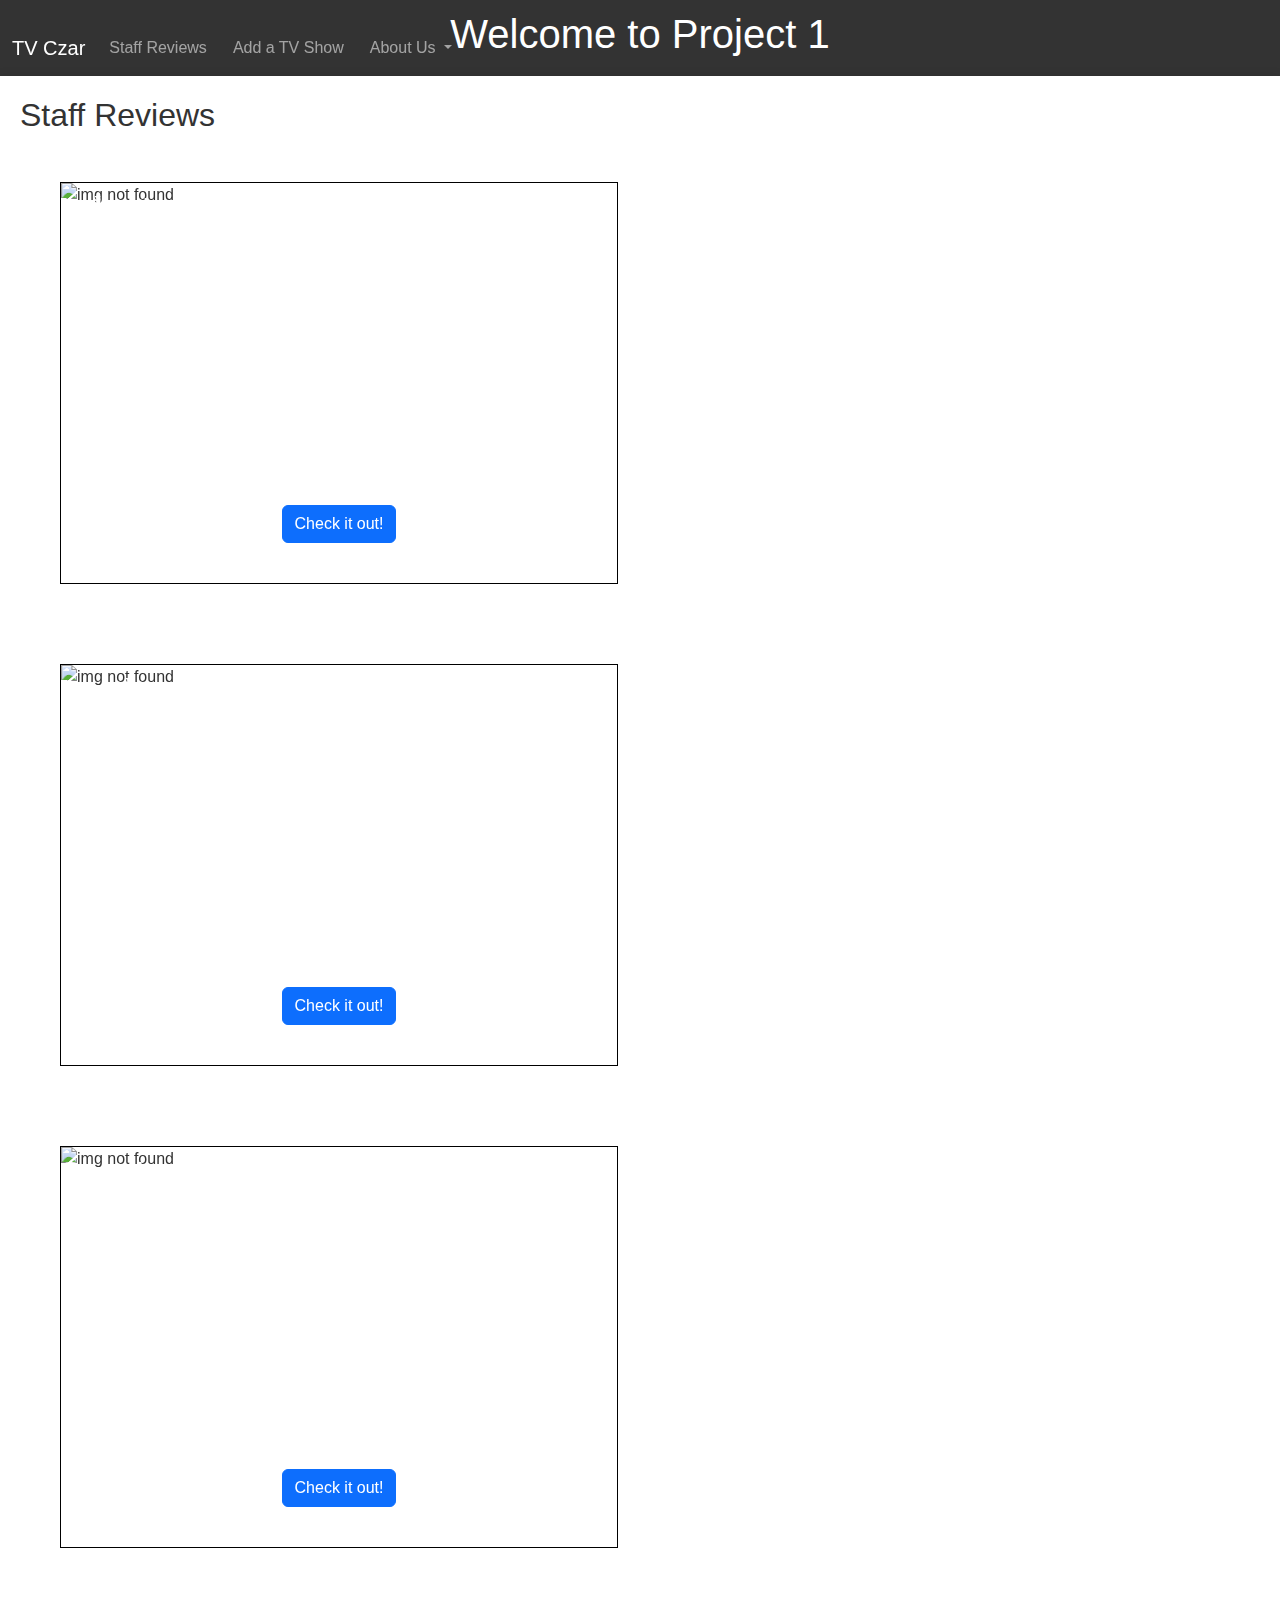
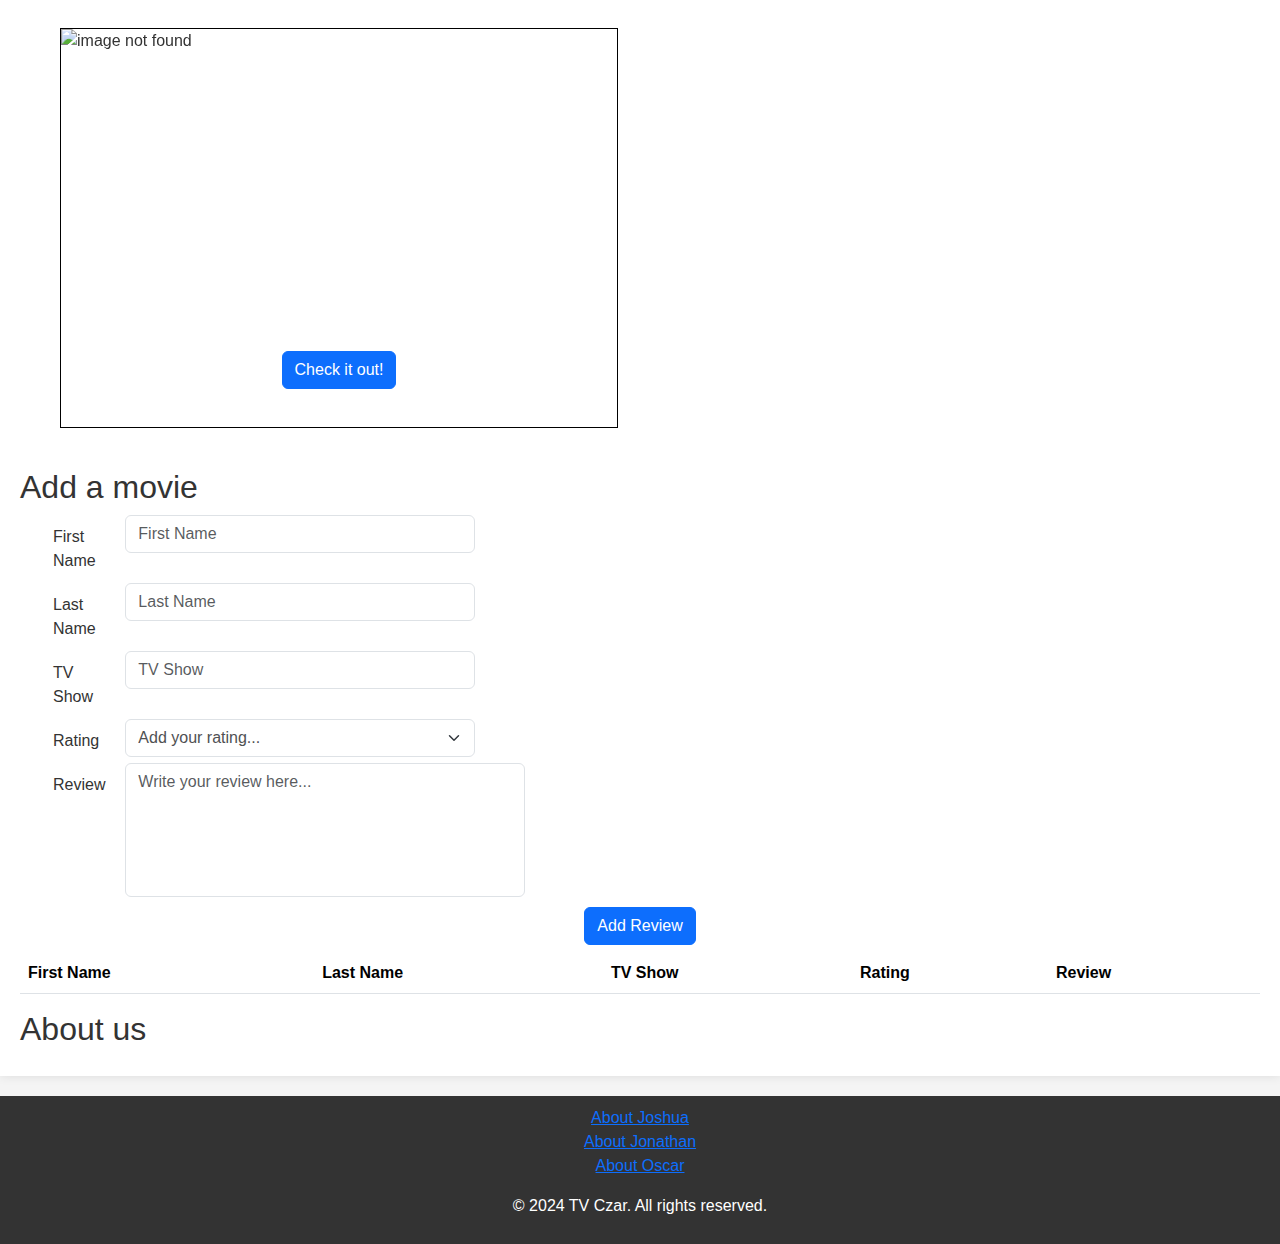
==== index.html @ 4bc66d04 "removing unneeded code from html" ====
<!DOCTYPE html>
<html lang="en">
<head>
    <meta charset="UTF-8">
    <meta name="viewport" content="width=device-width, initial-scale=1">
    <link rel="stylesheet" href="https://cdn.jsdelivr.net/npm/bootstrap@5.3.3/dist/css/bootstrap.min.css">
    <link rel="stylesheet" href="./assets/style.css">
    <title>Project 1</title>
</head>
<body>
    <header>
        <h1>Welcome to Project 1 </h1>
        <nav class="navbar navbar-expand-lg navbar-dark fixed-top mask-custom shadow-0">
            <div class="container-fluid">
              <a class="navbar-brand" href="#">TV Czar</a>
              <button class="navbar-toggler" type="button" data-bs-toggle="collapse" data-bs-target="#navbarNav" aria-controls="navbarNav" aria-expanded="false" aria-label="Toggle navigation">
                <span class="navbar-toggler-icon"></span>
              </button>
              <div class="collapse navbar-collapse" id="navbarNav">
                <ul class="navbar-nav">
                  <li class="nav-item">
                    <a class="nav-link" href="#">Staff Reviews</a>
                  </li>
                  <li class="nav-item">
                        <a class="nav-link" href="#">Add a TV Show</a>
                    </li>
                    <li class="nav-item dropdown">
                        <a class="nav-link dropdown-toggle" href="#" role="button" data-bs-toggle="dropdown" aria-expanded="false">
                          About Us
                        </a>
                        <ul class="dropdown-menu">
                          <li><a class="dropdown-item" href="./aboutjosh.html">About Joshua</a></li>
                          <li><a class="dropdown-item" href="./aboutjonathan.html">About Jonathan</a></li>
                          <li><a class="dropdown-item" href="./aboutoscar.html">About Oscar</a></li>
                        </ul>
                      </li>
                </ul>
              </div>
            </div>
          </nav>    
    </header>
    <main>
        
        <section id="staff-review" class="container-outer">
          <h2>Staff Reviews</h2>
          <div id="josh-container" class="carousel slide container-inner">
            <div class="carousel-indicators">
              <button type="button" data-bs-target="#josh-container" data-bs-slide-to="0" class="active" aria-current="true" aria-label="Slide 1"></button>
              <button type="button" data-bs-target="#josh-container" data-bs-slide-to="1" aria-label="Slide 2"></button>
              <button type="button" data-bs-target="#josh-container" data-bs-slide-to="2" aria-label="Slide 3"></button>
              <button type="button" data-bs-target="#josh-container" data-bs-slide-to="3" aria-label="Slide 4"></button>
              <button type="button" data-bs-target="#josh-container" data-bs-slide-to="4" aria-label="Slide 5"></button>
            </div>
            <div class="carousel-inner">
              <div class="carousel-item active c-item">
                <img src="https://static.hbo.com/content/dam/hbodata/series/the-wire/ka/the-wire-ka-1920.jpg" class="d-block w-100 c-img" alt="img not found">
                <div class="carousel-caption top-0 mt-4 d-none d-md-block">
                  <h2 class="position-absolute top-0 start-0 translate-middle dark-pic-font">Joshua's picks</h2>
                </div>
                <div class="carousel-caption d-none d-md-block">
                  <h3 class="text-capitalize dark-pic-font">The Wire</h3>
                  <button id="the-wire-button" class="btn btn-primary">Check it out!</button>
                </div>
              </div>
              <div class="carousel-item c-item">
                <img src="https://deadline.com/wp-content/uploads/2021/12/Snowfall-Season-5.jpg?w=1000" class="d-block w-100 c-img" alt="img not found">
                <div class="carousel-caption top-0 mt-4 d-none d-md-block">
                  <h2 class="position-absolute top-0 start-0 translate-middle dark-pic-font">Joshua's Picks</h2>
                </div>
                <div class="carousel-caption d-none d-md-block">
                  <h3 class="text-capitalize dark-pic-font">Snowfall</h3>
                  <button id="snowfall-button" class="btn btn-primary">Check it out!</button>
                </div>
              </div>
              <div class="carousel-item c-item">
                <img src="https://miro.medium.com/v2/resize:fit:1400/1*cdxI4RMdiCGTf5zPaTA6nQ.jpeg" class="d-block w-100 c-img" alt="img not found">
                <div class="carousel-caption top-0 mt-4 d-none d-md-block">
                  <h2 class="position-absolute top-0 start-0 translate-middle dark-pic-font">Joshua's picks</h2>
                </div>
                <div class="carousel-caption d-none d-md-block">
                  <h3 class="text-capitalize dark-pic-font">The Sopranos</h3>
                  <button id="the-sopranos-button" class="btn btn-primary">Check it out!</button>
                </div>
              </div>
              <div class="carousel-item c-item">
                <img src="https://media1.popsugar-assets.com/files/thumbor/mvM2mbLQC6VoPCYce3GH3EppA-8=/fit-in/792x527/top/filters:format_auto():upscale()/2015/05/20/867/n/1922283/79c9b480_edit_img_cover_file_16548855_1432138964_V_featured.jpg" class="d-block w-100 c-img" alt="img not found">
                <div class="carousel-caption top-0 mt-4 d-none d-md-block">
                  <h2 class="position-absolute top-0 start-0 translate-middle dark-pic-font">Joshua's picks</h2>
                </div>
                <div class="carousel-caption d-none d-md-block">
                  <h3 class="text-capitalize dark-pic-font">Vikings</h3>
                  <button id="vikings-button" class="btn btn-primary">Check it out!</button>
                </div>
              </div>
              <div class="carousel-item c-item">
                <img src="https://i.pinimg.com/736x/e0/9e/d1/e09ed16d64dc7ef3206ce1ebc03a1d48.jpg" class="d-block w-100 c-img" alt="img not found">
                <div class="carousel-caption top-0 mt-4 d-none d-md-block">
                  <h2 class="position-absolute top-0 start-0 translate-middle light-pic-font">Joshua's picks</h2>
                </div>
                <div class="carousel-caption d-none d-md-block">
                  <h3 class="text-capitalize light-pic-font">Lioness</h3>
                  <button id="lioness-button" class="btn btn-primary">Check it out!</button>
                </div>
              </div>
            </div>
            <button class="carousel-control-prev" type="button" data-bs-target="#josh-container" data-bs-slide="prev">
              <span class="carousel-control-prev-icon" aria-hidden="true"></span>
              <span class="visually-hidden">Previous</span>
            </button>
            <button class="carousel-control-next" type="button" data-bs-target="#josh-container" data-bs-slide="next">
              <span class="carousel-control-next-icon" aria-hidden="true"></span>
              <span class="visually-hidden">Next</span>
            </button>
          </div>

          <div id="jonathan-container" class="carousel slide container-inner">
            <div class="carousel-indicators">
              <button type="button" data-bs-target="#jonathan-container" data-bs-slide-to="0" class="active" aria-current="true" aria-label="Slide 1"></button>
              <button type="button" data-bs-target="#jonathan-container" data-bs-slide-to="1" aria-label="Slide 2"></button>
              <button type="button" data-bs-target="#jonathan-container" data-bs-slide-to="2" aria-label="Slide 3"></button>
              <button type="button" data-bs-target="#jonathan-container" data-bs-slide-to="3" aria-label="Slide 4"></button>
              <button type="button" data-bs-target="#jonathan-container" data-bs-slide-to="4" aria-label="Slide 5"></button>
            </div>
            <div class="carousel-inner">
              <div class="carousel-item active c-item">
                <img src="https://images.bauerhosting.com/empire/2023/04/silo.jpg?ar=16%3A9&fit=crop&crop=top&auto=format&w=undefined&q=80" class="d-block w-100 c-img" alt="img not found">
                <div class="carousel-caption top-0 mt-4 d-none d-md-block">
                  <h2 class="position-absolute top-0 ms-3 translate-middle dark-pic-font">Jonathan's picks</h2>
                </div>
                <div class="carousel-caption d-none d-md-block">
                  <h3 class="text-capitalize dark-pic-font">Silo</h3>
                  <button id="silo-button" class="btn btn-primary">Check it out!</button>
                </div>
              </div>
              <div class="carousel-item c-item">
                <img src="https://static.hbo.com/game-of-thrones-1-1920x1080.jpg" class="d-block w-100 c-img" alt="img not found">
                <div class="carousel-caption top-0 mt-4 d-none d-md-block">
                  <h2 class="position-absolute top-0 ms-3 translate-middle dark-pic-font">Jonathan's picks</h2>
                </div>
                <div class="carousel-caption d-none d-md-block">
                  <h3 class="text-capitalize dark-pic-font">Game of Thrones</h3>
                  <button id="game-of-thrones-button" class="btn btn-primary">Check it out!</button>
                </div>
              </div>
              <div class="carousel-item c-item">
                <img src="https://images.cdn.prd.api.discomax.com/2023/02/09/c5fe4cd5-1e56-39b7-a655-9c564e0f5b4b.jpeg?f=jpg&q=75&w=1280" class="d-block w-100 c-img" alt="img not found">
                <div class="carousel-caption top-0 mt-4 d-none d-md-block">
                  <h2 class="position-absolute top-0 ms-3 translate-middle dark-pic-font">Jonathan's picks</h2>
                </div>
                <div class="carousel-caption d-none d-md-block">
                  <h3 class="text-capitalize dark-pic-font">Entourage</h3>
                  <button id="entourage-button" class="btn btn-primary">Check it out!</button>
                </div>
              </div>
              <div class="carousel-item c-item">
                <img src="https://compote.slate.com/images/b0e9d3a0-5d8a-4dc8-9923-27776eb51d03.jpeg?crop=1560%2C1040%2Cx0%2Cy0" class="d-block w-100 c-img" alt="img not found">
                <div class="carousel-caption top-0 mt-4 d-none d-md-block">
                  <h2 class="position-absolute top-0 ms-3 translate-middle dark-pic-font">Jonathan's picks</h2>
                </div>
                <div class="carousel-caption d-none d-md-block">
                  <h3 class="text-capitalize dark-pic-font">The Penguin</h3>
                  <button id="the-penguin-button" class="btn btn-primary">Check it out!</button>
                </div>
              </div>
              <div class="carousel-item c-item">
                <img src="https://occ-0-8407-1722.1.nflxso.net/dnm/api/v6/E8vDc_W8CLv7-yMQu8KMEC7Rrr8/AAAABfxEL5qVk32OG9jq8do2OxROZw7Vx0g7F4PAXTpqtT_FAHr4HL23sZ59C0jTFaUMeNY-8D_iHZux6tz6QROJXG1R-gyxobkekTfZ.jpg?r=259" class="d-block w-100 c-img" alt="img not found">
                <div class="carousel-caption top-0 mt-4 d-none d-md-block">
                  <h2 class="position-absolute top-0 ms-3 translate-middle dark-pic-font">Jonathan's picks</h2>
                </div>
                <div class="carousel-caption d-none d-md-block">
                  <h3 class="text-capitalize dark-pic-font">Chef's Table</h3>
                  <button id="chef-table-button" class="btn btn-primary">Check it out!</button>
                </div>
              </div>
            </div>
            <button class="carousel-control-prev" type="button" data-bs-target="#jonathan-container" data-bs-slide="prev">
              <span class="carousel-control-prev-icon" aria-hidden="true"></span>
              <span class="visually-hidden">Previous</span>
            </button>
            <button class="carousel-control-next" type="button" data-bs-target="#jonathan-container" data-bs-slide="next">
              <span class="carousel-control-next-icon" aria-hidden="true"></span>
              <span class="visually-hidden">Next</span>
            </button>
          </div>

          <div id="oscar-container" class="carousel slide container-inner">
            <div class="carousel-indicators">
              <button type="button" data-bs-target="#oscar-container" data-bs-slide-to="0" class="active" aria-current="true" aria-label="Slide 1"></button>
              <button type="button" data-bs-target="#oscar-container" data-bs-slide-to="1" aria-label="Slide 2"></button>
              <button type="button" data-bs-target="#oscar-container" data-bs-slide-to="2" aria-label="Slide 3"></button>
              <button type="button" data-bs-target="#oscar-container" data-bs-slide-to="3" aria-label="Slide 4"></button>
              <button type="button" data-bs-target="#oscar-container" data-bs-slide-to="4" aria-label="Slide 5"></button>
            </div>
            <div class="carousel-inner">
              <div class="carousel-item active c-item">
                <img src="https://static1.srcdn.com/wordpress/wp-content/uploads/2023/03/the_poster_for_ted_lasso.jpg" class="d-block w-100 c-img" alt="img not found">
                <div class="carousel-caption top-0 mt-4 d-none d-md-block">
                  <h2 class="position-absolute top-0 start-0 translate-middle dark-pic-font">Oscar's picks</h2>
                </div>
                <div class="carousel-caption d-none d-md-block">
                  <h3 class="text-capitalize dark-pic-font">Ted Lasso</h3>
                  <button id="ted-lasso-button" class="btn btn-primary">Check it out!</button>
                </div>
              </div>
              <div class="carousel-item c-item">
                <img src="https://wallpapers.com/images/hd/breaking-bad-walter-and-jesse-80bjfb94bgadfr0p.jpg" class="d-block w-100 c-img" alt="img not found">
                <div class="carousel-caption top-0 mt-4 d-none d-md-block">
                  <h2 class="position-absolute top-0 start-0 translate-middle light-pic-font">Oscar's picks</h2>
                </div>
                <div class="carousel-caption d-none d-md-block">
                  <h3 class="text-capitalize light-pic-font">Breaking Bad</h3>
                  <button id="breaking-bad-button" class="btn btn-primary">Check it out!</button>
                </div>
              </div>
              <div class="carousel-item c-item">
                <img src="https://occ-0-8407-1722.1.nflxso.net/dnm/api/v6/6AYY37jfdO6hpXcMjf9Yu5cnmO0/AAAABXHrRD23-SCJ7YC30D2psLQqgEVLaxyPbl9ojlOrpPTJQNkfkvkStCvRJfMDEuRNVes4sqylWQ-tmGKVlWBWxOyI1SarTOgp8sYQ.jpg?r=a9c" class="d-block w-100 c-img" alt="img not found">
                <div class="carousel-caption top-0 mt-4 d-none d-md-block">
                  <h2 class="position-absolute top-0 start-0 translate-middle dark-pic-font">Oscar's picks</h2>
                </div>
                <div class="carousel-caption d-none d-md-block">
                  <h3 class="text-capitalize dark-pic-font">Better Call Saul</h3>
                  <button id="better-call-saul-button" class="btn btn-primary">Check it out!</button>
                </div>
              </div>
              <div class="carousel-item c-item">
                <img src="https://occ-0-8407-1723.1.nflxso.net/dnm/api/v6/6AYY37jfdO6hpXcMjf9Yu5cnmO0/AAAABXoMuByYctrM1_ze-IPO4lijunahIUD0gfciKx3IPExP9XyLDMAPx-Ms1hkCiFGaIPIFlQQFToX679KSr0n__mbaAz9d54pYi3mZ.jpg?r=cbd" class="d-block w-100 c-img" alt="img not found">
                <div class="carousel-caption top-0 mt-4 d-none d-md-block">
                  <h2 class="position-absolute top-0 start-0 translate-middle light-pic-font">Oscar's picks</h2>
                </div>
                <div class="carousel-caption d-none d-md-block">
                  <h3 class="text-capitalize dark-pic-font">Crash Landing on You</h3>
                  <button id="crash-landing-on-you-button" class="btn btn-primary">Check it out!</button>
                </div>
              </div>
              <div class="carousel-item c-item">
                <img src="https://static01.nyt.com/images/2022/02/18/arts/17severance/17severance-videoSixteenByNineJumbo1600.jpg" class="d-block w-100 c-img" alt="img not found">
                <div class="carousel-caption top-0 mt-4 d-none d-md-block">
                  <h2 class="position-absolute top-0 start-0 translate-middle light-pic-font">Oscar's picks</h2>
                </div>
                <div class="carousel-caption d-none d-md-block">
                  <h3 class="text-capitalize light-pic-font">Severance</h3>
                  <button id="severance-button" class="btn btn-primary">Check it out!</button>
                </div>
              </div>
            </div>
            <button class="carousel-control-prev" type="button" data-bs-target="#oscar-container" data-bs-slide="prev">
              <span class="carousel-control-prev-icon" aria-hidden="true"></span>
              <span class="visually-hidden">Previous</span>           
            </button>
            <button class="carousel-control-next" type="button" data-bs-target="#oscar-container" data-bs-slide="next">
              <span class="carousel-control-next-icon" aria-hidden="true"></span>
              <span class="visually-hidden">Next</span>
            </button>
          </div>
          <div id="imdb-container" class="carousel slide">
            <div class="carousel-inner">
              <div class="carousel-item active c-item">
                <img id="imdb-image" src="" class="d-block w-100 c-img" alt="image not found">
                <div class="carousel-caption top-0 mt-2 d-none d-md-block">
                  <h2 class="position-absolute start-0 translate-middle">IMDB Top 15</h2>
                </div>
                <div class="carousel-caption d-none d-md-block">
                  <button id="imdb-button" class="btn btn-primary">Check it out!</button>
                </div>
              </div>
            </div>
          </div>
        </section>
        <section id="add-movie">
            <h2>Add a movie</h2>
            <form id="form">
                <div class="form-group row">
                    <label for="first-name" class="col-sm-1 col-form-label">First Name</label>
                    <div class="col-sm-10">
                        <input type="text" style="width: 350px;" class="form-control" id="firstname" placeholder="First Name">
                    </div>
                </div>
            
                <div class="form-group row">
                    <label for="last-name" class="col-sm-1 col-form-label">Last Name</label>
                    <div class="col-sm-10">
                        <input type="text" style="width: 350px;"class="form-control" id="lastname" placeholder="Last Name">
                    </div>
                </div>
            
                <div class="form-group row">
                    <label for="TV-show" class="col-sm-1 col-form-label">TV Show</label>
                    <div class="col-sm-10">
                        <input type="text" style="width: 350px;" class="form-control" id="tvshow" placeholder="TV Show">
                    </div>
                </div>
            
                <div class="form-group row">
                    <label for="rating" class="col-sm-1 col-form-label">Rating</label>
                    <div class="col-sm-10">
                        <select id="rating" style="width: 350px;" class="form-select form-select form-control">
                            <option selected>Add your rating...</option>
                            <option value="1">⭐️</option>
                            <option value="2">⭐️⭐️</option>
                            <option value="3">⭐️⭐️⭐️</option>
                            <option value="4">⭐️⭐️⭐️⭐️</option>
                            <option value="5">⭐️⭐️⭐️⭐️⭐️</option>
                        </select>
                    </div>
                </div>
                <div class="form-group row">
                    <label for="review" class="col-sm-1 col-form-label">Review</label>
                    <div class="col-sm-10">
                        <textarea class="form-control" style="width: 400px;" id="review" rows="5" placeholder="Write your review here..."></textarea>
                    </div>
                </div>
                <div class="mb-2">
                  <button type="submit" class="btn btn-primary" data-bs-target="#exampleModal">Add Review</button>
                </div>
            </form>
          </section>
          <section>
            <table class="table table-striped">
              <thead>
                <tr>
                  <th scope="col">First Name</th>
                  <th scope="col">Last Name</th>
                  <th scope="col">TV Show</th>
                  <th scope="col">Rating</th>
                  <th scope="col">Review</th>
                </tr>
              </thead>
              <tbody>
              </tbody>
            </table>
          </section>
          <section>
            <div class="modal" id="exampleModal" tabindex="-1" role="dialog" aria-labelledby="exampleModalLabel" aria-hidden="true">
                <div class="modal-dialog" role="document">
                    <div class="modal-content">
                        <div class="modal-header">
                            <h5 class="modal-title" id="exampleModalLabel">Thanks for submitiing your review!</h5>
                        </div>
                        <div class="modal-body">
                            Are you sure you want to submit this review? 
                        </div>
                        <div class="modal-footer">
                            <button type="button" class="btn btn-secondary" data-bs-dismiss="modal">Go Back</button>
                            <button type="button" class="btn btn-primary" id="save-changes" data-bs-dismiss="modal">Save changes</button>
                        </div>
                    </div>
                </div>
            </div>
        </section>
        <section id="about-us"></section>
        <h2>About us</h2>
    </main>
    <footer class="footer">
        <ul class="footer-list">
            <li><a href="./aboutjosh.html"> About Joshua</a>
            </li>
            <li><a href="./aboutjonathan.html"> About Jonathan</a>
            </li>
            <li><a href="./aboutoscar.html"> About Oscar</a>
            </li>
        </ul>
        <p>&copy; 2024 TV Czar. All rights reserved.</p>
    </footer>
    <script src="https://cdn.jsdelivr.net/npm/bootstrap@5.3.3/dist/js/bootstrap.bundle.min.js"></script>
    <script src="./assets/logic.js"></script>
</body>
</html>
---- assets/style.css ----
body {
    margin: 0;
    font-family: Arial, sans-serif;
    background-color: #f4f4f4;
    color: #333;
}

/* Container */
.container {
    width: 80%;
    margin: 0 auto;
    padding: 20px;
}

/* Header */
header {
    background: #333;
    color: #fff;
    padding: 10px 0;
    text-align: center;
}

/* Navigation */
nav {
    margin: 20px 0;
}

nav ul {
    list-style: none;
    padding: 0;
}

nav ul li {
    display: inline;
    margin-right: 10px;
}

nav ul li a {
    text-decoration: none;
    color: #333;
}

/* Main content */
main {
    background: #fff;
    padding: 20px;
    box-shadow: 0 0 10px rgba(0, 0, 0, 0.1);
}

/* Footer */
.footer {
    background: #333;
    color: #fff;
    text-align: center;
    padding: 10px 0;
    margin-top: 20px;
}


.c-item{
    height:400px;
    width:100%;
}

.c-img{
    height:100%;
    object-fit:cover;

}

#imdb-container {
    
    height:400px;
    display:absolute;
    margin:40px;
    float:left;
    width:45%;
    border: 1px solid black;
}

.container-outer {
    
    width: 100%;
    float:left;
}

.container-inner {
    display:absolute;
    margin:40px;
    float:left;
    width:45%;
    border: 1px solid black;  
}

.container-overlay {
    position: absolute;
    top:70%;
    color:#fff;
    padding: 20px;
}

.footer-list {
    list-style: none;
    display: inline-block;
    padding: 0;
}

.light-pic-font {
    font-family: "consolas", "sans-serif";
    color:black;
    font-weight:bold;
    font-size:30px;
}

.dark-pic-font {
    font-family: "consolas", "sans-serif";
    color:#fff;
    font-weight:bold;
    font-size:30px;
}

/* Form styling  */

/* Styling for form labels */
.col-form-label {
    padding-top: 10px;
    padding-bottom: 10px;
    padding-left: 45px;
}

/* Styling for button */
.mb-2 {

    display: flex;
    justify-content: center;
    align-items: center;
    padding-top: 10px;
}

/* Styling for rating section */
 #rating{
    color: #4F5153;
}

/* Styling for review section */
#review {
    resize: none;
}
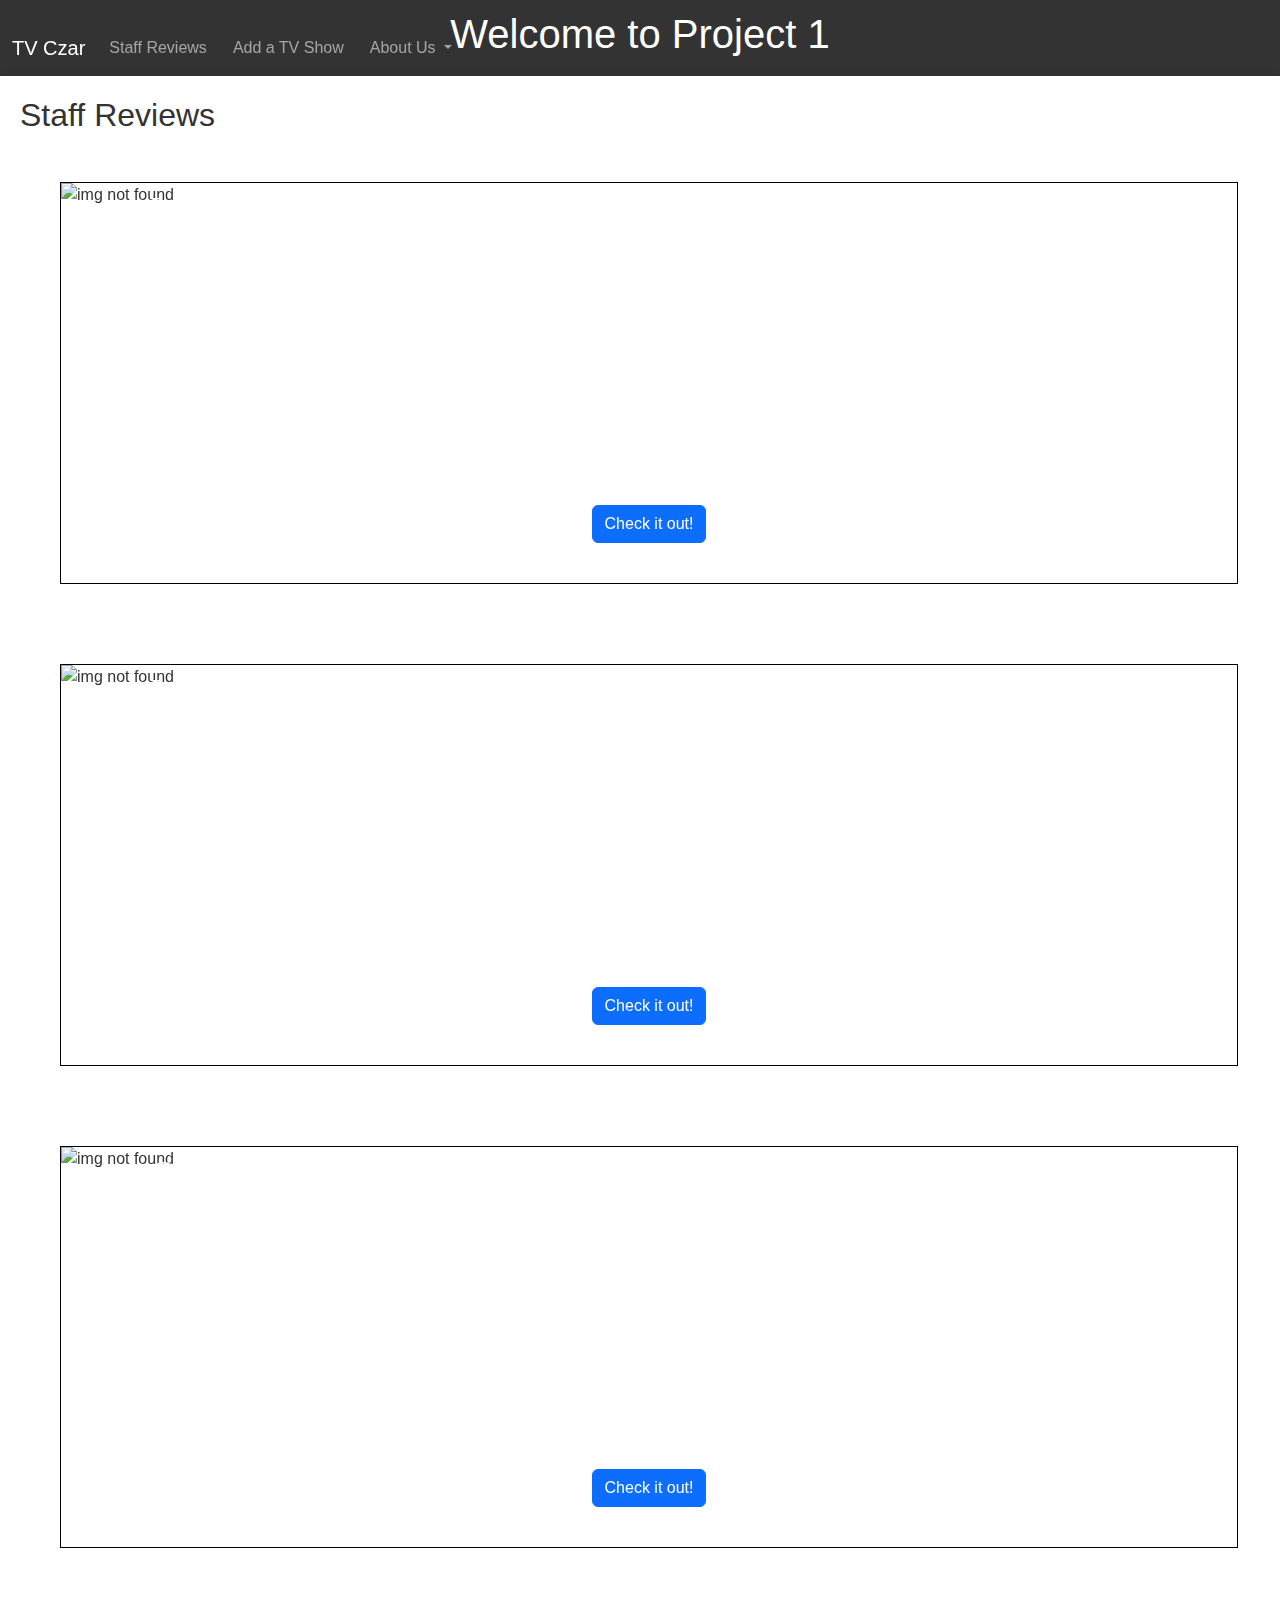
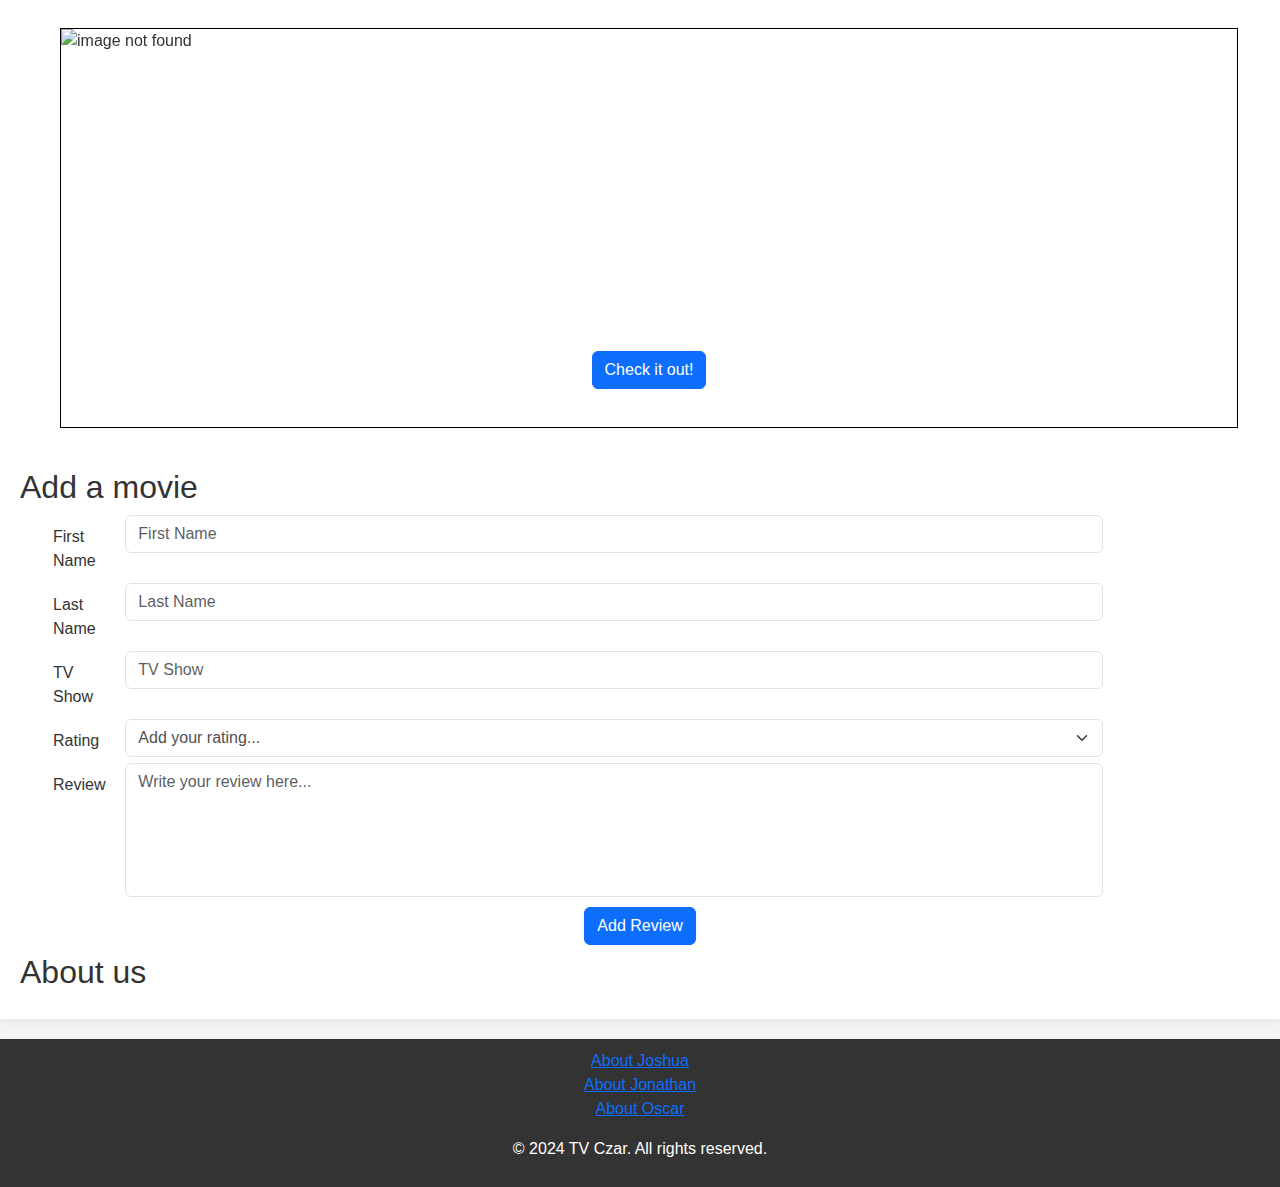
==== commit 625eaf65: "added media queries for smaller screens" ====
--- a/index.html
+++ b/index.html
@@ -29,9 +29,9 @@
                           About Us
                         </a>
                         <ul class="dropdown-menu">
-                          <li><a class="dropdown-item" href="./aboutjosh.html">About Joshua</a></li>
-                          <li><a class="dropdown-item" href="./aboutjonathan.html">About Jonathan</a></li>
-                          <li><a class="dropdown-item" href="./aboutoscar.html">About Oscar</a></li>
+                          <li><a class="dropdown-item" href="#">About Joshua</a></li>
+                          <li><a class="dropdown-item" href="#">About Jonathan</a></li>
+                          <li><a class="dropdown-item" href="#">About Oscar</a></li>
                         </ul>
                       </li>
                 </ul>
@@ -59,7 +59,7 @@
                 </div>
                 <div class="carousel-caption d-none d-md-block">
                   <h3 class="text-capitalize dark-pic-font">The Wire</h3>
-                  <button id="the-wire-button" class="btn btn-primary">Check it out!</button>
+                  <button id="the-wire-button" class="btn btn-primary button-format btn-block mx-0">Check it out!</button>
                 </div>
               </div>
               <div class="carousel-item c-item">
@@ -69,7 +69,7 @@
                 </div>
                 <div class="carousel-caption d-none d-md-block">
                   <h3 class="text-capitalize dark-pic-font">Snowfall</h3>
-                  <button id="snowfall-button" class="btn btn-primary">Check it out!</button>
+                  <button id="snowfall-button" class="btn btn-primary button-format">Check it out!</button>
                 </div>
               </div>
               <div class="carousel-item c-item">
@@ -79,7 +79,7 @@
                 </div>
                 <div class="carousel-caption d-none d-md-block">
                   <h3 class="text-capitalize dark-pic-font">The Sopranos</h3>
-                  <button id="the-sopranos-button" class="btn btn-primary">Check it out!</button>
+                  <button id="the-sopranos-button" class="btn btn-primary button-format">Check it out!</button>
                 </div>
               </div>
               <div class="carousel-item c-item">
@@ -89,7 +89,7 @@
                 </div>
                 <div class="carousel-caption d-none d-md-block">
                   <h3 class="text-capitalize dark-pic-font">Vikings</h3>
-                  <button id="vikings-button" class="btn btn-primary">Check it out!</button>
+                  <button id="vikings-button" class="btn btn-primary button-format">Check it out!</button>
                 </div>
               </div>
               <div class="carousel-item c-item">
@@ -99,7 +99,7 @@
                 </div>
                 <div class="carousel-caption d-none d-md-block">
                   <h3 class="text-capitalize light-pic-font">Lioness</h3>
-                  <button id="lioness-button" class="btn btn-primary">Check it out!</button>
+                  <button id="lioness-button" class="btn btn-primary button-format">Check it out!</button>
                 </div>
               </div>
             </div>
@@ -129,7 +129,7 @@
                 </div>
                 <div class="carousel-caption d-none d-md-block">
                   <h3 class="text-capitalize dark-pic-font">Silo</h3>
-                  <button id="silo-button" class="btn btn-primary">Check it out!</button>
+                  <button id="silo-button" class="btn btn-primary button-format">Check it out!</button>
                 </div>
               </div>
               <div class="carousel-item c-item">
@@ -139,7 +139,7 @@
                 </div>
                 <div class="carousel-caption d-none d-md-block">
                   <h3 class="text-capitalize dark-pic-font">Game of Thrones</h3>
-                  <button id="game-of-thrones-button" class="btn btn-primary">Check it out!</button>
+                  <button id="game-of-thrones-button" class="btn btn-primary button-format">Check it out!</button>
                 </div>
               </div>
               <div class="carousel-item c-item">
@@ -149,7 +149,7 @@
                 </div>
                 <div class="carousel-caption d-none d-md-block">
                   <h3 class="text-capitalize dark-pic-font">Entourage</h3>
-                  <button id="entourage-button" class="btn btn-primary">Check it out!</button>
+                  <button id="entourage-button" class="btn btn-primary button-format">Check it out!</button>
                 </div>
               </div>
               <div class="carousel-item c-item">
@@ -159,7 +159,7 @@
                 </div>
                 <div class="carousel-caption d-none d-md-block">
                   <h3 class="text-capitalize dark-pic-font">The Penguin</h3>
-                  <button id="the-penguin-button" class="btn btn-primary">Check it out!</button>
+                  <button id="the-penguin-button" class="btn btn-primary button-format">Check it out!</button>
                 </div>
               </div>
               <div class="carousel-item c-item">
@@ -169,7 +169,7 @@
                 </div>
                 <div class="carousel-caption d-none d-md-block">
                   <h3 class="text-capitalize dark-pic-font">Chef's Table</h3>
-                  <button id="chef-table-button" class="btn btn-primary">Check it out!</button>
+                  <button id="chef-table-button" class="btn btn-primary button-format">Check it out!</button>
                 </div>
               </div>
             </div>
@@ -199,7 +199,7 @@
                 </div>
                 <div class="carousel-caption d-none d-md-block">
                   <h3 class="text-capitalize dark-pic-font">Ted Lasso</h3>
-                  <button id="ted-lasso-button" class="btn btn-primary">Check it out!</button>
+                  <button id="ted-lasso-button" class="btn btn-primary button-format">Check it out!</button>
                 </div>
               </div>
               <div class="carousel-item c-item">
@@ -209,7 +209,7 @@
                 </div>
                 <div class="carousel-caption d-none d-md-block">
                   <h3 class="text-capitalize light-pic-font">Breaking Bad</h3>
-                  <button id="breaking-bad-button" class="btn btn-primary">Check it out!</button>
+                  <button id="breaking-bad-button" class="btn btn-primary button-format">Check it out!</button>
                 </div>
               </div>
               <div class="carousel-item c-item">
@@ -219,7 +219,7 @@
                 </div>
                 <div class="carousel-caption d-none d-md-block">
                   <h3 class="text-capitalize dark-pic-font">Better Call Saul</h3>
-                  <button id="better-call-saul-button" class="btn btn-primary">Check it out!</button>
+                  <button id="better-call-saul-button" class="btn btn-primary button-format">Check it out!</button>
                 </div>
               </div>
               <div class="carousel-item c-item">
@@ -229,7 +229,7 @@
                 </div>
                 <div class="carousel-caption d-none d-md-block">
                   <h3 class="text-capitalize dark-pic-font">Crash Landing on You</h3>
-                  <button id="crash-landing-on-you-button" class="btn btn-primary">Check it out!</button>
+                  <button id="crash-landing-on-you-button" class="btn btn-primary button-format">Check it out!</button>
                 </div>
               </div>
               <div class="carousel-item c-item">
@@ -239,7 +239,7 @@
                 </div>
                 <div class="carousel-caption d-none d-md-block">
                   <h3 class="text-capitalize light-pic-font">Severance</h3>
-                  <button id="severance-button" class="btn btn-primary">Check it out!</button>
+                  <button id="severance-button" class="btn btn-primary button-format">Check it out!</button>
                 </div>
               </div>
             </div>
@@ -260,7 +260,7 @@
                   <h2 class="position-absolute start-0 translate-middle">IMDB Top 15</h2>
                 </div>
                 <div class="carousel-caption d-none d-md-block">
-                  <button id="imdb-button" class="btn btn-primary">Check it out!</button>
+                  <button id="imdb-button" class="btn btn-primary button-format"">Check it out!</button>
                 </div>
               </div>
             </div>
@@ -272,28 +272,28 @@
                 <div class="form-group row">
                     <label for="first-name" class="col-sm-1 col-form-label">First Name</label>
                     <div class="col-sm-10">
-                        <input type="text" style="width: 350px;" class="form-control" id="firstname" placeholder="First Name">
+                        <input type="text" style="width: 95%;" class="form-control" id="firstname" placeholder="First Name">
                     </div>
                 </div>
             
                 <div class="form-group row">
                     <label for="last-name" class="col-sm-1 col-form-label">Last Name</label>
                     <div class="col-sm-10">
-                        <input type="text" style="width: 350px;"class="form-control" id="lastname" placeholder="Last Name">
+                        <input type="text" style="width: 95%;"class="form-control" id="lastname" placeholder="Last Name">
                     </div>
                 </div>
             
                 <div class="form-group row">
                     <label for="TV-show" class="col-sm-1 col-form-label">TV Show</label>
                     <div class="col-sm-10">
-                        <input type="text" style="width: 350px;" class="form-control" id="tvshow" placeholder="TV Show">
+                        <input type="text" style="width: 95%;" class="form-control" id="tvshow" placeholder="TV Show">
                     </div>
                 </div>
             
                 <div class="form-group row">
                     <label for="rating" class="col-sm-1 col-form-label">Rating</label>
                     <div class="col-sm-10">
-                        <select id="rating" style="width: 350px;" class="form-select form-select form-control">
+                        <select id="rating" style="width: 95%;" class="form-select form-select form-control">
                             <option selected>Add your rating...</option>
                             <option value="1">⭐️</option>
                             <option value="2">⭐️⭐️</option>
@@ -306,28 +306,13 @@
                 <div class="form-group row">
                     <label for="review" class="col-sm-1 col-form-label">Review</label>
                     <div class="col-sm-10">
-                        <textarea class="form-control" style="width: 400px;" id="review" rows="5" placeholder="Write your review here..."></textarea>
+                        <textarea class="form-control" style="width: 95%;" id="review" rows="5" placeholder="Write your review here..."></textarea>
                     </div>
                 </div>
                 <div class="mb-2">
                   <button type="submit" class="btn btn-primary" data-bs-target="#exampleModal">Add Review</button>
                 </div>
             </form>
-          </section>
-          <section>
-            <table class="table table-striped">
-              <thead>
-                <tr>
-                  <th scope="col">First Name</th>
-                  <th scope="col">Last Name</th>
-                  <th scope="col">TV Show</th>
-                  <th scope="col">Rating</th>
-                  <th scope="col">Review</th>
-                </tr>
-              </thead>
-              <tbody>
-              </tbody>
-            </table>
           </section>
           <section>
             <div class="modal" id="exampleModal" tabindex="-1" role="dialog" aria-labelledby="exampleModalLabel" aria-hidden="true">
--- a/assets/style.css
+++ b/assets/style.css
@@ -146,3 +146,98 @@
 #review {
     resize: none;
 }
+
+@media screen and (max-width: 1639px) {
+    .container-inner {
+        display:absolute;
+        margin:40px;
+        float:center;
+        width:95%;
+        border: 1px solid black;  
+    }
+
+    #imdb-container {
+    
+        height:400px;
+        display:absolute;
+        margin:40px;
+        float:left;
+        width:95%;
+        border: 1px solid black;
+    }
+}
+
+@media screen and (max-width: 767px) {
+    .container-inner {
+        display:absolute;
+        margin:40px;
+        float:center;
+        height:300px;
+        width:90%;
+        border: 1px solid black;  
+    }
+
+    #imdb-container {
+    
+        height:300px;
+        display:absolute;
+        margin:40px;
+        float:left;
+        width: 90%;
+        border: 1px solid black;
+    }
+
+    .button-format {
+        position: relative;
+        
+    }
+
+    .c-item{
+        height:300px;
+        width:100%;
+    }
+    
+    .c-img{
+        height:100%;
+        object-fit:cover;
+    
+    }
+}
+
+@media screen and (max-width: 740px) {
+    .container-inner {
+        display:absolute;
+        margin:40px;
+        float:center;
+        width:90%;
+        height:200px;
+        border: 1px solid black;  
+    }
+
+    #imdb-container {
+    
+        height:200px;
+        display:absolute;
+        margin:40px;
+        float:left;
+        width: 90%;
+        border: 1px solid black;
+    }
+
+    .button-format {
+        display:block 
+        
+    }
+
+    .c-img{
+        height:100%;
+        object-fit:cover;
+    
+    }
+    .c-item{
+        height:200px;
+        width:100%;
+    }
+}
+
+
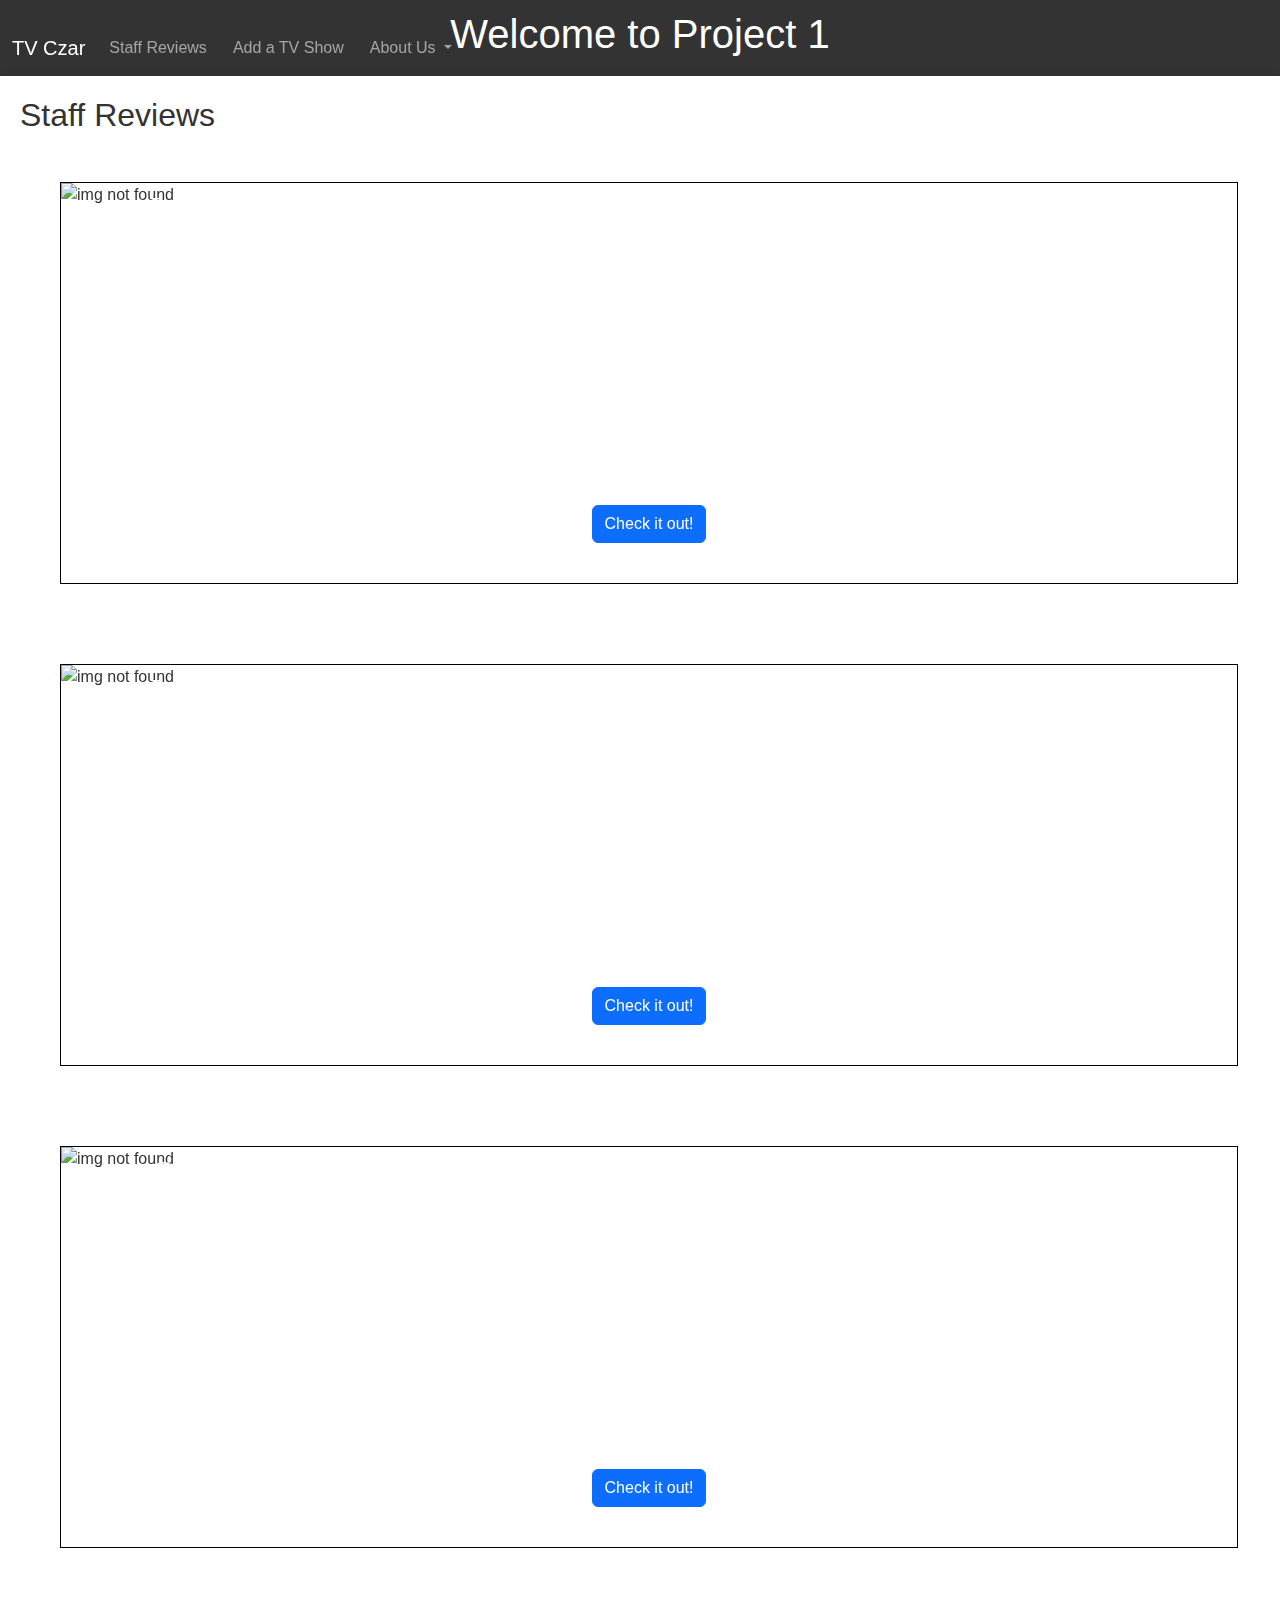
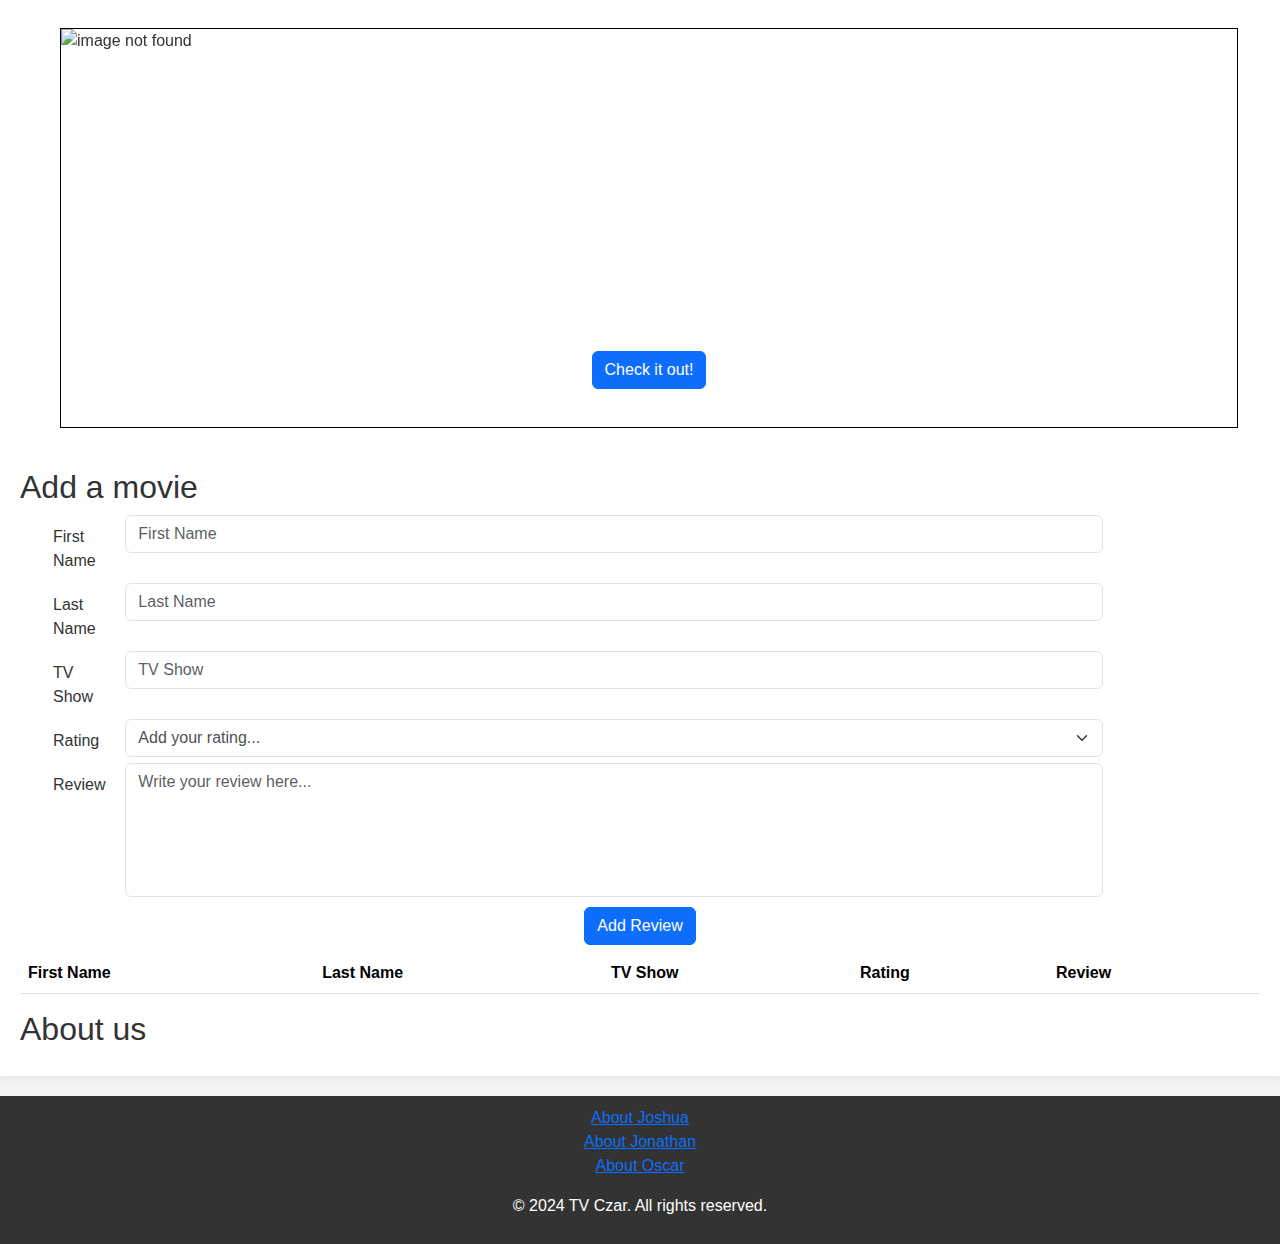
==== commit d0dba996: "Merge branch 'main' into feature/008-Media-queries" ====
--- a/index.html
+++ b/index.html
@@ -29,9 +29,9 @@
                           About Us
                         </a>
                         <ul class="dropdown-menu">
-                          <li><a class="dropdown-item" href="#">About Joshua</a></li>
-                          <li><a class="dropdown-item" href="#">About Jonathan</a></li>
-                          <li><a class="dropdown-item" href="#">About Oscar</a></li>
+                          <li><a class="dropdown-item" href="./aboutjosh.html">About Joshua</a></li>
+                          <li><a class="dropdown-item" href="./aboutjonathan.html">About Jonathan</a></li>
+                          <li><a class="dropdown-item" href="./aboutoscar.html">About Oscar</a></li>
                         </ul>
                       </li>
                 </ul>
@@ -313,6 +313,21 @@
                   <button type="submit" class="btn btn-primary" data-bs-target="#exampleModal">Add Review</button>
                 </div>
             </form>
+          </section>
+          <section>
+            <table class="table table-striped">
+              <thead>
+                <tr>
+                  <th scope="col">First Name</th>
+                  <th scope="col">Last Name</th>
+                  <th scope="col">TV Show</th>
+                  <th scope="col">Rating</th>
+                  <th scope="col">Review</th>
+                </tr>
+              </thead>
+              <tbody>
+              </tbody>
+            </table>
           </section>
           <section>
             <div class="modal" id="exampleModal" tabindex="-1" role="dialog" aria-labelledby="exampleModalLabel" aria-hidden="true">
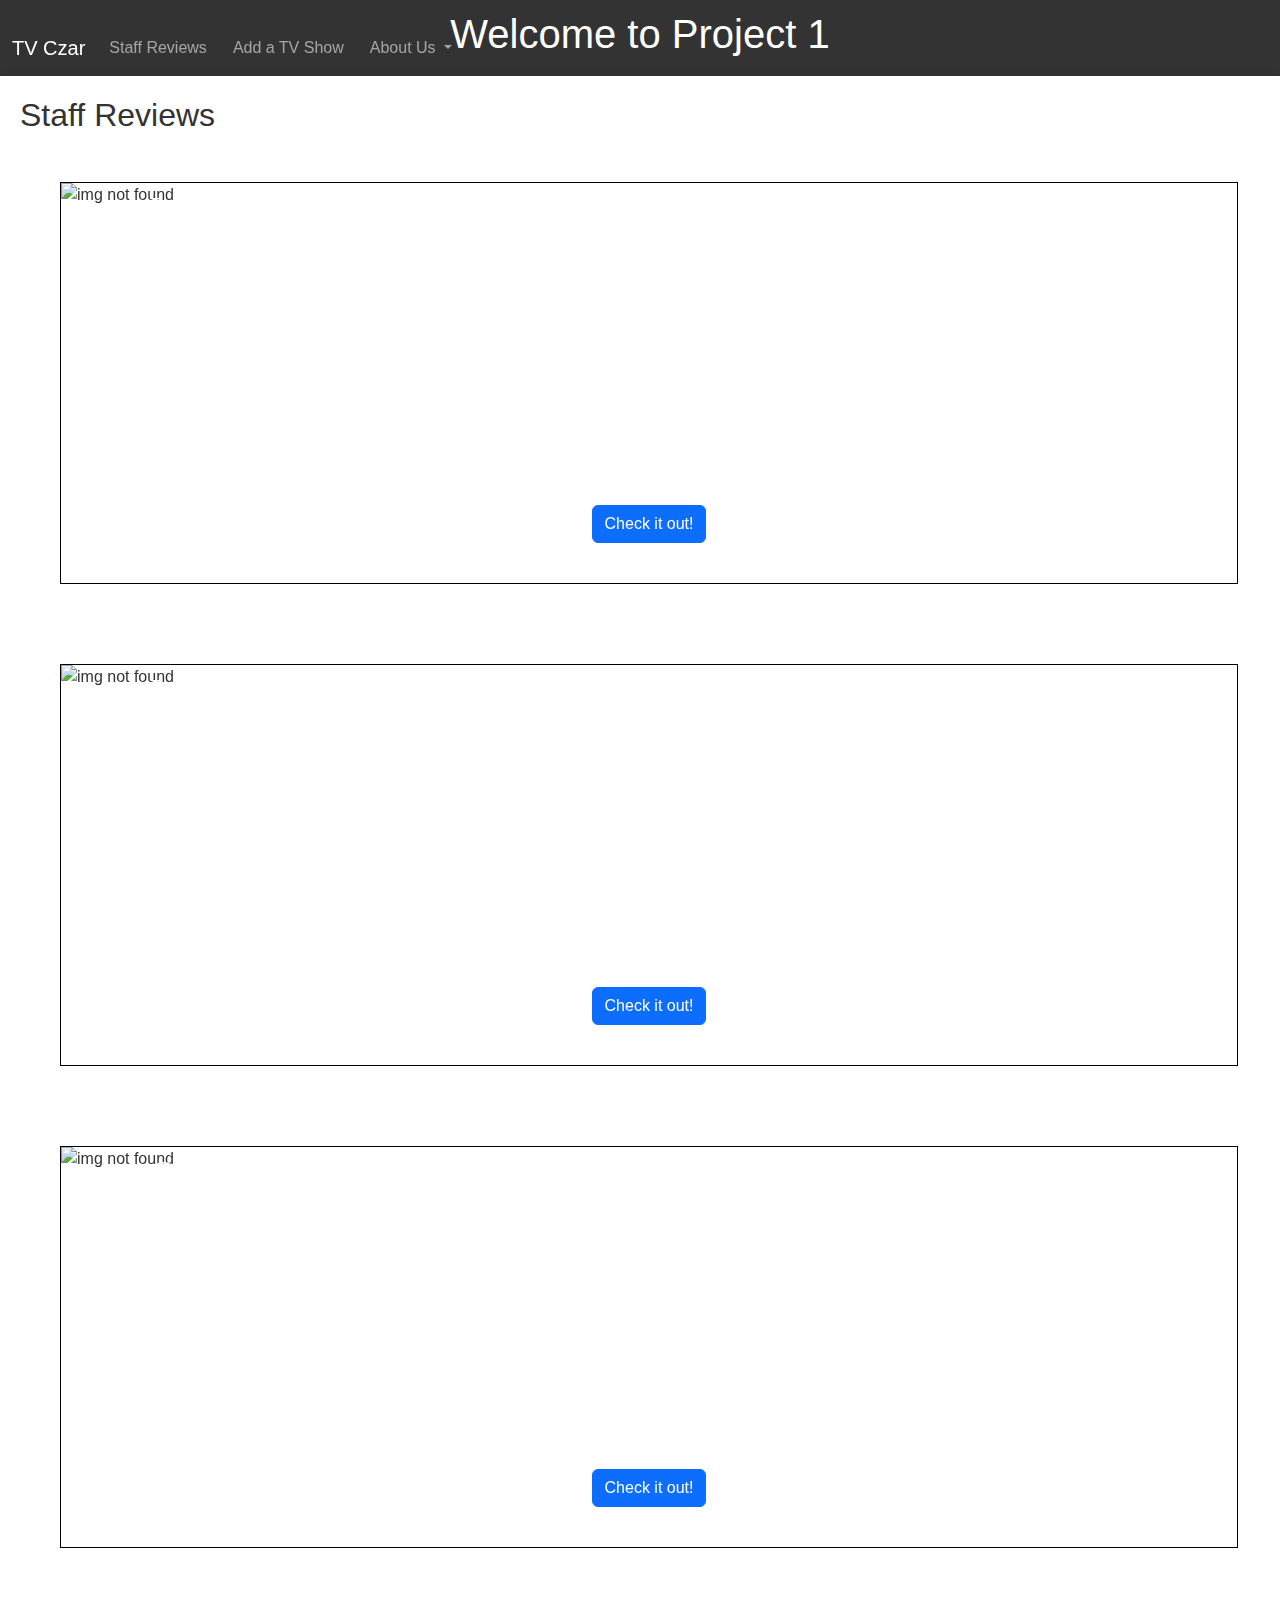
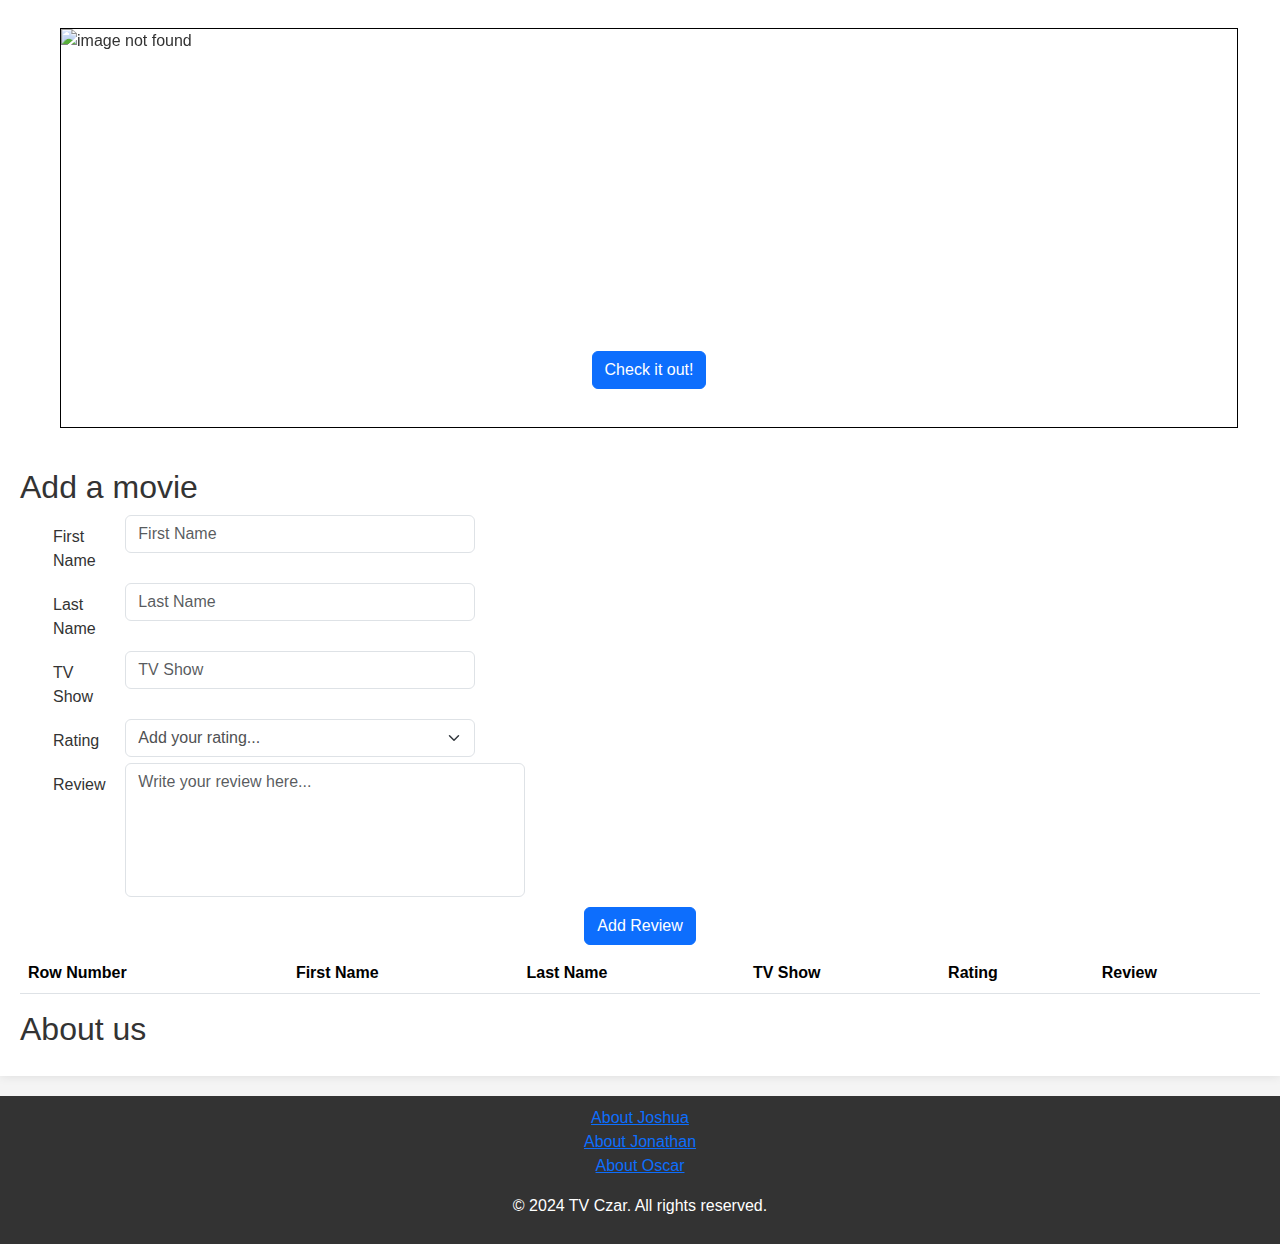
==== commit c3e1f95b: "Added a column to the table in HTML" ====
--- a/index.html
+++ b/index.html
@@ -59,7 +59,7 @@
                 </div>
                 <div class="carousel-caption d-none d-md-block">
                   <h3 class="text-capitalize dark-pic-font">The Wire</h3>
-                  <button id="the-wire-button" class="btn btn-primary button-format btn-block mx-0">Check it out!</button>
+                  <button id="the-wire-button" class="btn btn-primary">Check it out!</button>
                 </div>
               </div>
               <div class="carousel-item c-item">
@@ -69,7 +69,7 @@
                 </div>
                 <div class="carousel-caption d-none d-md-block">
                   <h3 class="text-capitalize dark-pic-font">Snowfall</h3>
-                  <button id="snowfall-button" class="btn btn-primary button-format">Check it out!</button>
+                  <button id="snowfall-button" class="btn btn-primary">Check it out!</button>
                 </div>
               </div>
               <div class="carousel-item c-item">
@@ -79,7 +79,7 @@
                 </div>
                 <div class="carousel-caption d-none d-md-block">
                   <h3 class="text-capitalize dark-pic-font">The Sopranos</h3>
-                  <button id="the-sopranos-button" class="btn btn-primary button-format">Check it out!</button>
+                  <button id="the-sopranos-button" class="btn btn-primary">Check it out!</button>
                 </div>
               </div>
               <div class="carousel-item c-item">
@@ -89,7 +89,7 @@
                 </div>
                 <div class="carousel-caption d-none d-md-block">
                   <h3 class="text-capitalize dark-pic-font">Vikings</h3>
-                  <button id="vikings-button" class="btn btn-primary button-format">Check it out!</button>
+                  <button id="vikings-button" class="btn btn-primary">Check it out!</button>
                 </div>
               </div>
               <div class="carousel-item c-item">
@@ -99,7 +99,7 @@
                 </div>
                 <div class="carousel-caption d-none d-md-block">
                   <h3 class="text-capitalize light-pic-font">Lioness</h3>
-                  <button id="lioness-button" class="btn btn-primary button-format">Check it out!</button>
+                  <button id="lioness-button" class="btn btn-primary">Check it out!</button>
                 </div>
               </div>
             </div>
@@ -129,7 +129,7 @@
                 </div>
                 <div class="carousel-caption d-none d-md-block">
                   <h3 class="text-capitalize dark-pic-font">Silo</h3>
-                  <button id="silo-button" class="btn btn-primary button-format">Check it out!</button>
+                  <button id="silo-button" class="btn btn-primary">Check it out!</button>
                 </div>
               </div>
               <div class="carousel-item c-item">
@@ -139,7 +139,7 @@
                 </div>
                 <div class="carousel-caption d-none d-md-block">
                   <h3 class="text-capitalize dark-pic-font">Game of Thrones</h3>
-                  <button id="game-of-thrones-button" class="btn btn-primary button-format">Check it out!</button>
+                  <button id="game-of-thrones-button" class="btn btn-primary">Check it out!</button>
                 </div>
               </div>
               <div class="carousel-item c-item">
@@ -149,7 +149,7 @@
                 </div>
                 <div class="carousel-caption d-none d-md-block">
                   <h3 class="text-capitalize dark-pic-font">Entourage</h3>
-                  <button id="entourage-button" class="btn btn-primary button-format">Check it out!</button>
+                  <button id="entourage-button" class="btn btn-primary">Check it out!</button>
                 </div>
               </div>
               <div class="carousel-item c-item">
@@ -159,7 +159,7 @@
                 </div>
                 <div class="carousel-caption d-none d-md-block">
                   <h3 class="text-capitalize dark-pic-font">The Penguin</h3>
-                  <button id="the-penguin-button" class="btn btn-primary button-format">Check it out!</button>
+                  <button id="the-penguin-button" class="btn btn-primary">Check it out!</button>
                 </div>
               </div>
               <div class="carousel-item c-item">
@@ -169,7 +169,7 @@
                 </div>
                 <div class="carousel-caption d-none d-md-block">
                   <h3 class="text-capitalize dark-pic-font">Chef's Table</h3>
-                  <button id="chef-table-button" class="btn btn-primary button-format">Check it out!</button>
+                  <button id="chef-table-button" class="btn btn-primary">Check it out!</button>
                 </div>
               </div>
             </div>
@@ -199,7 +199,7 @@
                 </div>
                 <div class="carousel-caption d-none d-md-block">
                   <h3 class="text-capitalize dark-pic-font">Ted Lasso</h3>
-                  <button id="ted-lasso-button" class="btn btn-primary button-format">Check it out!</button>
+                  <button id="ted-lasso-button" class="btn btn-primary">Check it out!</button>
                 </div>
               </div>
               <div class="carousel-item c-item">
@@ -209,7 +209,7 @@
                 </div>
                 <div class="carousel-caption d-none d-md-block">
                   <h3 class="text-capitalize light-pic-font">Breaking Bad</h3>
-                  <button id="breaking-bad-button" class="btn btn-primary button-format">Check it out!</button>
+                  <button id="breaking-bad-button" class="btn btn-primary">Check it out!</button>
                 </div>
               </div>
               <div class="carousel-item c-item">
@@ -219,7 +219,7 @@
                 </div>
                 <div class="carousel-caption d-none d-md-block">
                   <h3 class="text-capitalize dark-pic-font">Better Call Saul</h3>
-                  <button id="better-call-saul-button" class="btn btn-primary button-format">Check it out!</button>
+                  <button id="better-call-saul-button" class="btn btn-primary">Check it out!</button>
                 </div>
               </div>
               <div class="carousel-item c-item">
@@ -229,7 +229,7 @@
                 </div>
                 <div class="carousel-caption d-none d-md-block">
                   <h3 class="text-capitalize dark-pic-font">Crash Landing on You</h3>
-                  <button id="crash-landing-on-you-button" class="btn btn-primary button-format">Check it out!</button>
+                  <button id="crash-landing-on-you-button" class="btn btn-primary">Check it out!</button>
                 </div>
               </div>
               <div class="carousel-item c-item">
@@ -239,7 +239,7 @@
                 </div>
                 <div class="carousel-caption d-none d-md-block">
                   <h3 class="text-capitalize light-pic-font">Severance</h3>
-                  <button id="severance-button" class="btn btn-primary button-format">Check it out!</button>
+                  <button id="severance-button" class="btn btn-primary">Check it out!</button>
                 </div>
               </div>
             </div>
@@ -260,7 +260,7 @@
                   <h2 class="position-absolute start-0 translate-middle">IMDB Top 15</h2>
                 </div>
                 <div class="carousel-caption d-none d-md-block">
-                  <button id="imdb-button" class="btn btn-primary button-format"">Check it out!</button>
+                  <button id="imdb-button" class="btn btn-primary">Check it out!</button>
                 </div>
               </div>
             </div>
@@ -272,28 +272,28 @@
                 <div class="form-group row">
                     <label for="first-name" class="col-sm-1 col-form-label">First Name</label>
                     <div class="col-sm-10">
-                        <input type="text" style="width: 95%;" class="form-control" id="firstname" placeholder="First Name">
+                        <input type="text" style="width: 350px;" class="form-control" id="firstname" placeholder="First Name">
                     </div>
                 </div>
             
                 <div class="form-group row">
                     <label for="last-name" class="col-sm-1 col-form-label">Last Name</label>
                     <div class="col-sm-10">
-                        <input type="text" style="width: 95%;"class="form-control" id="lastname" placeholder="Last Name">
+                        <input type="text" style="width: 350px;"class="form-control" id="lastname" placeholder="Last Name">
                     </div>
                 </div>
             
                 <div class="form-group row">
                     <label for="TV-show" class="col-sm-1 col-form-label">TV Show</label>
                     <div class="col-sm-10">
-                        <input type="text" style="width: 95%;" class="form-control" id="tvshow" placeholder="TV Show">
+                        <input type="text" style="width: 350px;" class="form-control" id="tvshow" placeholder="TV Show">
                     </div>
                 </div>
             
                 <div class="form-group row">
                     <label for="rating" class="col-sm-1 col-form-label">Rating</label>
                     <div class="col-sm-10">
-                        <select id="rating" style="width: 95%;" class="form-select form-select form-control">
+                        <select id="rating" style="width: 350px;" class="form-select form-select form-control">
                             <option selected>Add your rating...</option>
                             <option value="1">⭐️</option>
                             <option value="2">⭐️⭐️</option>
@@ -306,7 +306,7 @@
                 <div class="form-group row">
                     <label for="review" class="col-sm-1 col-form-label">Review</label>
                     <div class="col-sm-10">
-                        <textarea class="form-control" style="width: 95%;" id="review" rows="5" placeholder="Write your review here..."></textarea>
+                        <textarea class="form-control" style="width: 400px;" id="review" rows="5" placeholder="Write your review here..."></textarea>
                     </div>
                 </div>
                 <div class="mb-2">
@@ -318,6 +318,7 @@
             <table class="table table-striped">
               <thead>
                 <tr>
+                  <th scope="col">Row Number</th>
                   <th scope="col">First Name</th>
                   <th scope="col">Last Name</th>
                   <th scope="col">TV Show</th>
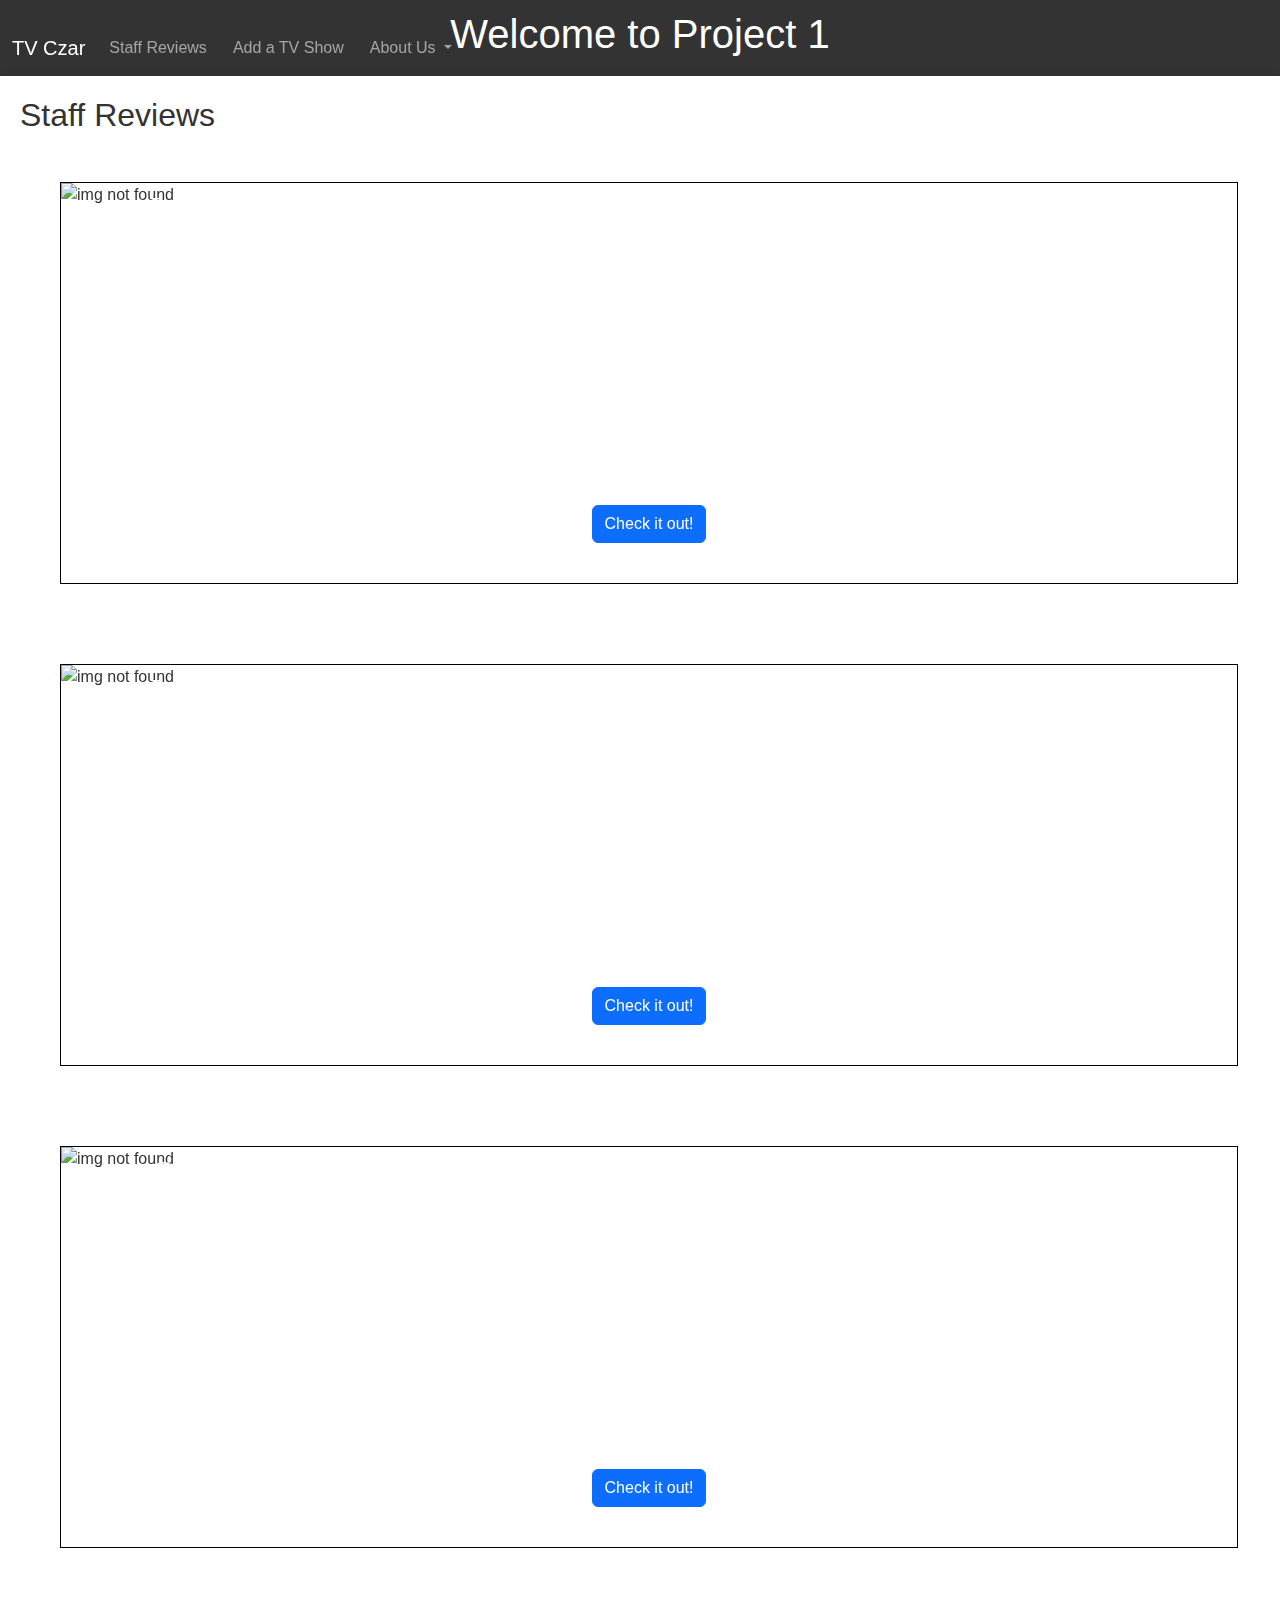
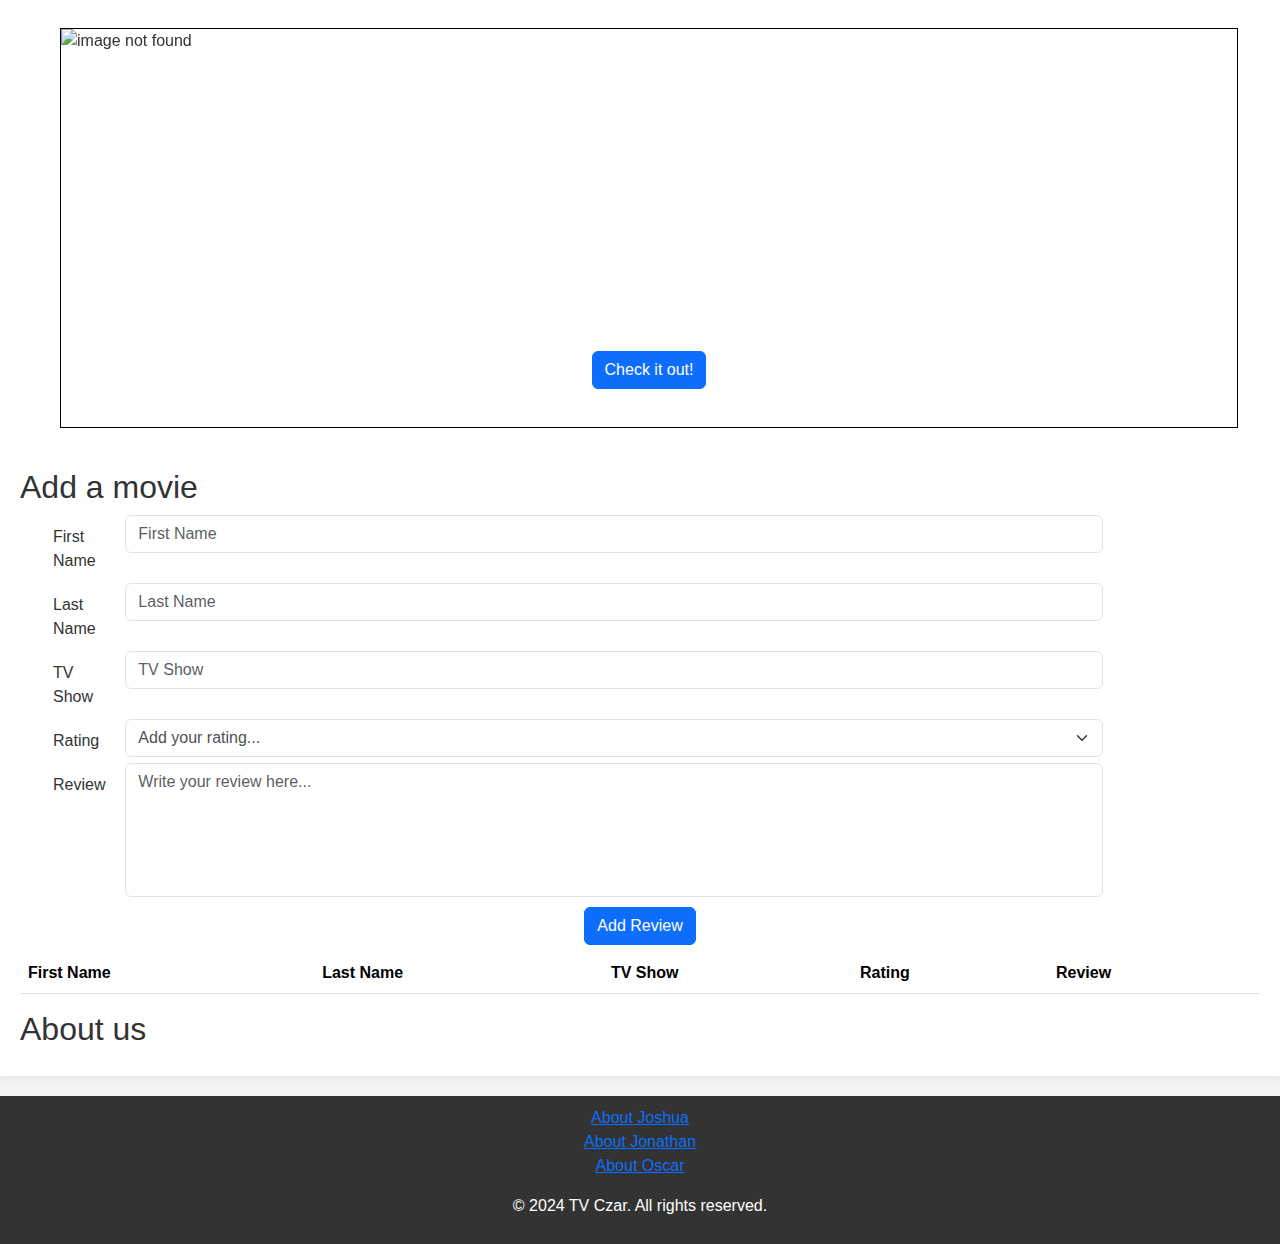
==== commit 9d761a57: "Merge pull request #29 from OscarOh1119/feature/008-Media-queries" ====
--- a/index.html
+++ b/index.html
@@ -59,7 +59,7 @@
                 </div>
                 <div class="carousel-caption d-none d-md-block">
                   <h3 class="text-capitalize dark-pic-font">The Wire</h3>
-                  <button id="the-wire-button" class="btn btn-primary">Check it out!</button>
+                  <button id="the-wire-button" class="btn btn-primary button-format btn-block mx-0">Check it out!</button>
                 </div>
               </div>
               <div class="carousel-item c-item">
@@ -69,7 +69,7 @@
                 </div>
                 <div class="carousel-caption d-none d-md-block">
                   <h3 class="text-capitalize dark-pic-font">Snowfall</h3>
-                  <button id="snowfall-button" class="btn btn-primary">Check it out!</button>
+                  <button id="snowfall-button" class="btn btn-primary button-format">Check it out!</button>
                 </div>
               </div>
               <div class="carousel-item c-item">
@@ -79,7 +79,7 @@
                 </div>
                 <div class="carousel-caption d-none d-md-block">
                   <h3 class="text-capitalize dark-pic-font">The Sopranos</h3>
-                  <button id="the-sopranos-button" class="btn btn-primary">Check it out!</button>
+                  <button id="the-sopranos-button" class="btn btn-primary button-format">Check it out!</button>
                 </div>
               </div>
               <div class="carousel-item c-item">
@@ -89,7 +89,7 @@
                 </div>
                 <div class="carousel-caption d-none d-md-block">
                   <h3 class="text-capitalize dark-pic-font">Vikings</h3>
-                  <button id="vikings-button" class="btn btn-primary">Check it out!</button>
+                  <button id="vikings-button" class="btn btn-primary button-format">Check it out!</button>
                 </div>
               </div>
               <div class="carousel-item c-item">
@@ -99,7 +99,7 @@
                 </div>
                 <div class="carousel-caption d-none d-md-block">
                   <h3 class="text-capitalize light-pic-font">Lioness</h3>
-                  <button id="lioness-button" class="btn btn-primary">Check it out!</button>
+                  <button id="lioness-button" class="btn btn-primary button-format">Check it out!</button>
                 </div>
               </div>
             </div>
@@ -129,7 +129,7 @@
                 </div>
                 <div class="carousel-caption d-none d-md-block">
                   <h3 class="text-capitalize dark-pic-font">Silo</h3>
-                  <button id="silo-button" class="btn btn-primary">Check it out!</button>
+                  <button id="silo-button" class="btn btn-primary button-format">Check it out!</button>
                 </div>
               </div>
               <div class="carousel-item c-item">
@@ -139,7 +139,7 @@
                 </div>
                 <div class="carousel-caption d-none d-md-block">
                   <h3 class="text-capitalize dark-pic-font">Game of Thrones</h3>
-                  <button id="game-of-thrones-button" class="btn btn-primary">Check it out!</button>
+                  <button id="game-of-thrones-button" class="btn btn-primary button-format">Check it out!</button>
                 </div>
               </div>
               <div class="carousel-item c-item">
@@ -149,7 +149,7 @@
                 </div>
                 <div class="carousel-caption d-none d-md-block">
                   <h3 class="text-capitalize dark-pic-font">Entourage</h3>
-                  <button id="entourage-button" class="btn btn-primary">Check it out!</button>
+                  <button id="entourage-button" class="btn btn-primary button-format">Check it out!</button>
                 </div>
               </div>
               <div class="carousel-item c-item">
@@ -159,7 +159,7 @@
                 </div>
                 <div class="carousel-caption d-none d-md-block">
                   <h3 class="text-capitalize dark-pic-font">The Penguin</h3>
-                  <button id="the-penguin-button" class="btn btn-primary">Check it out!</button>
+                  <button id="the-penguin-button" class="btn btn-primary button-format">Check it out!</button>
                 </div>
               </div>
               <div class="carousel-item c-item">
@@ -169,7 +169,7 @@
                 </div>
                 <div class="carousel-caption d-none d-md-block">
                   <h3 class="text-capitalize dark-pic-font">Chef's Table</h3>
-                  <button id="chef-table-button" class="btn btn-primary">Check it out!</button>
+                  <button id="chef-table-button" class="btn btn-primary button-format">Check it out!</button>
                 </div>
               </div>
             </div>
@@ -199,7 +199,7 @@
                 </div>
                 <div class="carousel-caption d-none d-md-block">
                   <h3 class="text-capitalize dark-pic-font">Ted Lasso</h3>
-                  <button id="ted-lasso-button" class="btn btn-primary">Check it out!</button>
+                  <button id="ted-lasso-button" class="btn btn-primary button-format">Check it out!</button>
                 </div>
               </div>
               <div class="carousel-item c-item">
@@ -209,7 +209,7 @@
                 </div>
                 <div class="carousel-caption d-none d-md-block">
                   <h3 class="text-capitalize light-pic-font">Breaking Bad</h3>
-                  <button id="breaking-bad-button" class="btn btn-primary">Check it out!</button>
+                  <button id="breaking-bad-button" class="btn btn-primary button-format">Check it out!</button>
                 </div>
               </div>
               <div class="carousel-item c-item">
@@ -219,7 +219,7 @@
                 </div>
                 <div class="carousel-caption d-none d-md-block">
                   <h3 class="text-capitalize dark-pic-font">Better Call Saul</h3>
-                  <button id="better-call-saul-button" class="btn btn-primary">Check it out!</button>
+                  <button id="better-call-saul-button" class="btn btn-primary button-format">Check it out!</button>
                 </div>
               </div>
               <div class="carousel-item c-item">
@@ -229,7 +229,7 @@
                 </div>
                 <div class="carousel-caption d-none d-md-block">
                   <h3 class="text-capitalize dark-pic-font">Crash Landing on You</h3>
-                  <button id="crash-landing-on-you-button" class="btn btn-primary">Check it out!</button>
+                  <button id="crash-landing-on-you-button" class="btn btn-primary button-format">Check it out!</button>
                 </div>
               </div>
               <div class="carousel-item c-item">
@@ -239,7 +239,7 @@
                 </div>
                 <div class="carousel-caption d-none d-md-block">
                   <h3 class="text-capitalize light-pic-font">Severance</h3>
-                  <button id="severance-button" class="btn btn-primary">Check it out!</button>
+                  <button id="severance-button" class="btn btn-primary button-format">Check it out!</button>
                 </div>
               </div>
             </div>
@@ -260,7 +260,7 @@
                   <h2 class="position-absolute start-0 translate-middle">IMDB Top 15</h2>
                 </div>
                 <div class="carousel-caption d-none d-md-block">
-                  <button id="imdb-button" class="btn btn-primary">Check it out!</button>
+                  <button id="imdb-button" class="btn btn-primary button-format"">Check it out!</button>
                 </div>
               </div>
             </div>
@@ -272,28 +272,28 @@
                 <div class="form-group row">
                     <label for="first-name" class="col-sm-1 col-form-label">First Name</label>
                     <div class="col-sm-10">
-                        <input type="text" style="width: 350px;" class="form-control" id="firstname" placeholder="First Name">
+                        <input type="text" style="width: 95%;" class="form-control" id="firstname" placeholder="First Name">
                     </div>
                 </div>
             
                 <div class="form-group row">
                     <label for="last-name" class="col-sm-1 col-form-label">Last Name</label>
                     <div class="col-sm-10">
-                        <input type="text" style="width: 350px;"class="form-control" id="lastname" placeholder="Last Name">
+                        <input type="text" style="width: 95%;"class="form-control" id="lastname" placeholder="Last Name">
                     </div>
                 </div>
             
                 <div class="form-group row">
                     <label for="TV-show" class="col-sm-1 col-form-label">TV Show</label>
                     <div class="col-sm-10">
-                        <input type="text" style="width: 350px;" class="form-control" id="tvshow" placeholder="TV Show">
+                        <input type="text" style="width: 95%;" class="form-control" id="tvshow" placeholder="TV Show">
                     </div>
                 </div>
             
                 <div class="form-group row">
                     <label for="rating" class="col-sm-1 col-form-label">Rating</label>
                     <div class="col-sm-10">
-                        <select id="rating" style="width: 350px;" class="form-select form-select form-control">
+                        <select id="rating" style="width: 95%;" class="form-select form-select form-control">
                             <option selected>Add your rating...</option>
                             <option value="1">⭐️</option>
                             <option value="2">⭐️⭐️</option>
@@ -306,7 +306,7 @@
                 <div class="form-group row">
                     <label for="review" class="col-sm-1 col-form-label">Review</label>
                     <div class="col-sm-10">
-                        <textarea class="form-control" style="width: 400px;" id="review" rows="5" placeholder="Write your review here..."></textarea>
+                        <textarea class="form-control" style="width: 95%;" id="review" rows="5" placeholder="Write your review here..."></textarea>
                     </div>
                 </div>
                 <div class="mb-2">
@@ -318,7 +318,6 @@
             <table class="table table-striped">
               <thead>
                 <tr>
-                  <th scope="col">Row Number</th>
                   <th scope="col">First Name</th>
                   <th scope="col">Last Name</th>
                   <th scope="col">TV Show</th>
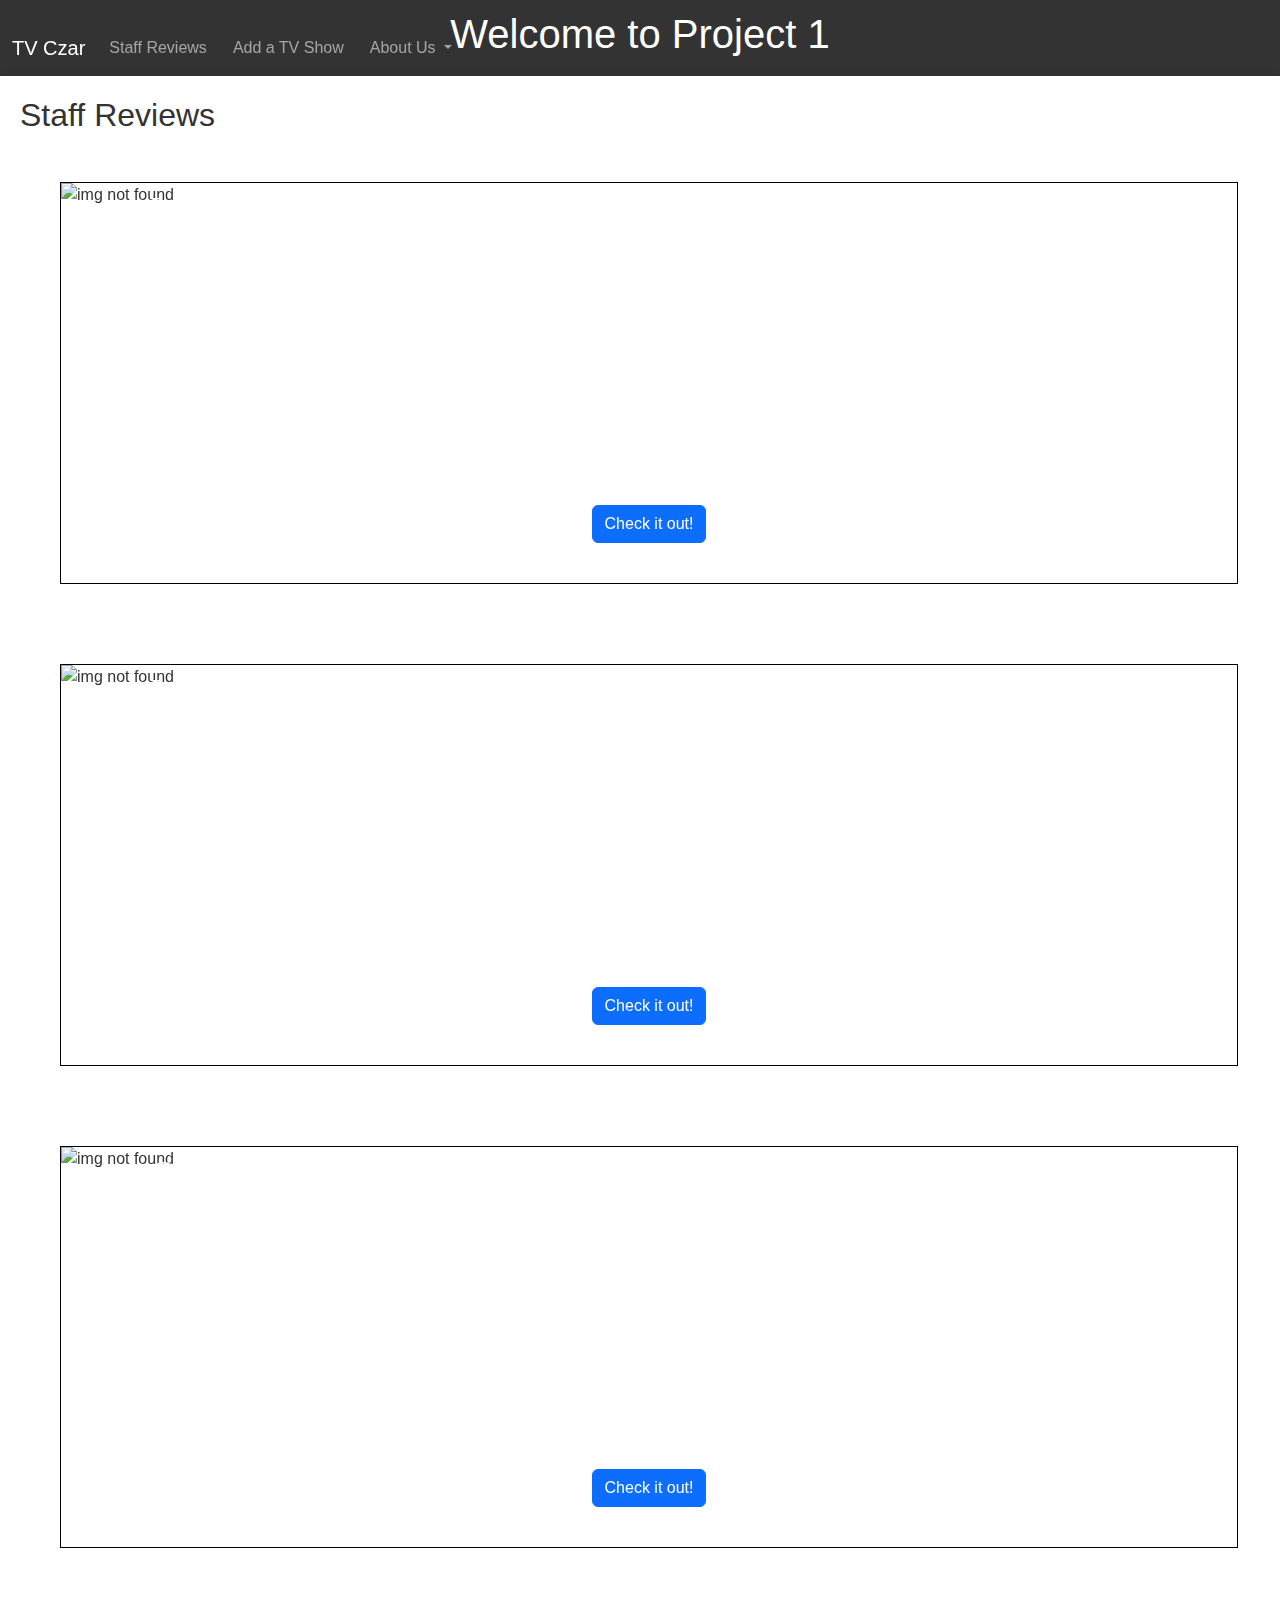
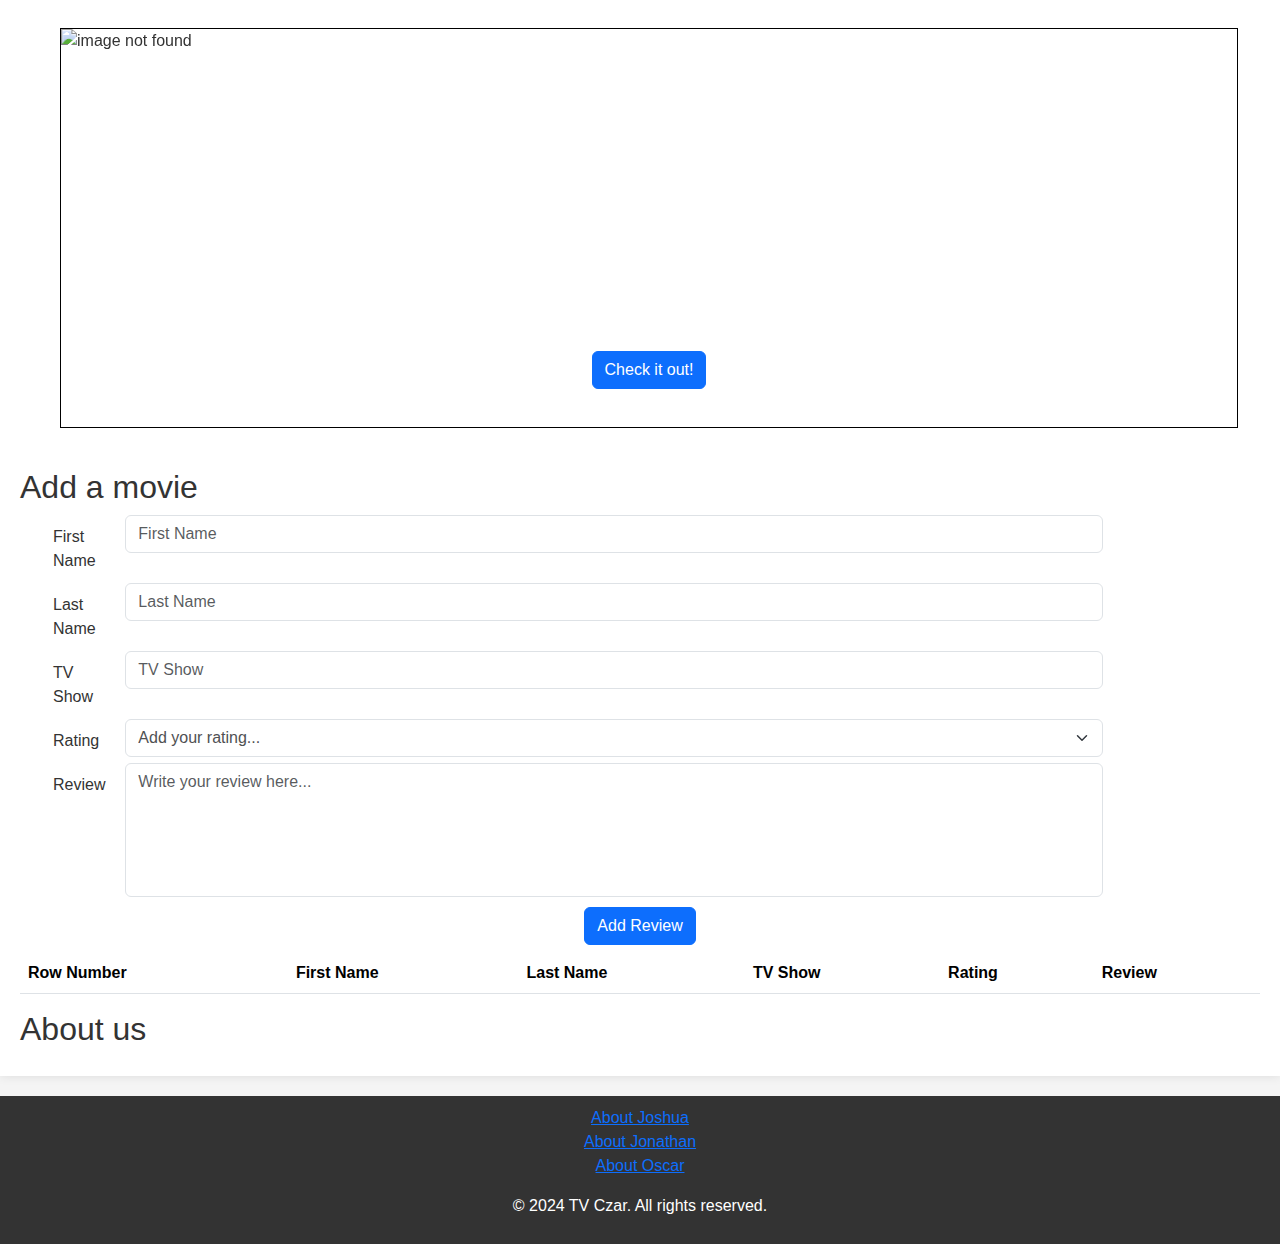
==== commit 17454b7d: "Merge pull request #30 from OscarOh1119/feature/005-form-js" ====
--- a/index.html
+++ b/index.html
@@ -318,6 +318,7 @@
             <table class="table table-striped">
               <thead>
                 <tr>
+                  <th scope="col">Row Number</th>
                   <th scope="col">First Name</th>
                   <th scope="col">Last Name</th>
                   <th scope="col">TV Show</th>
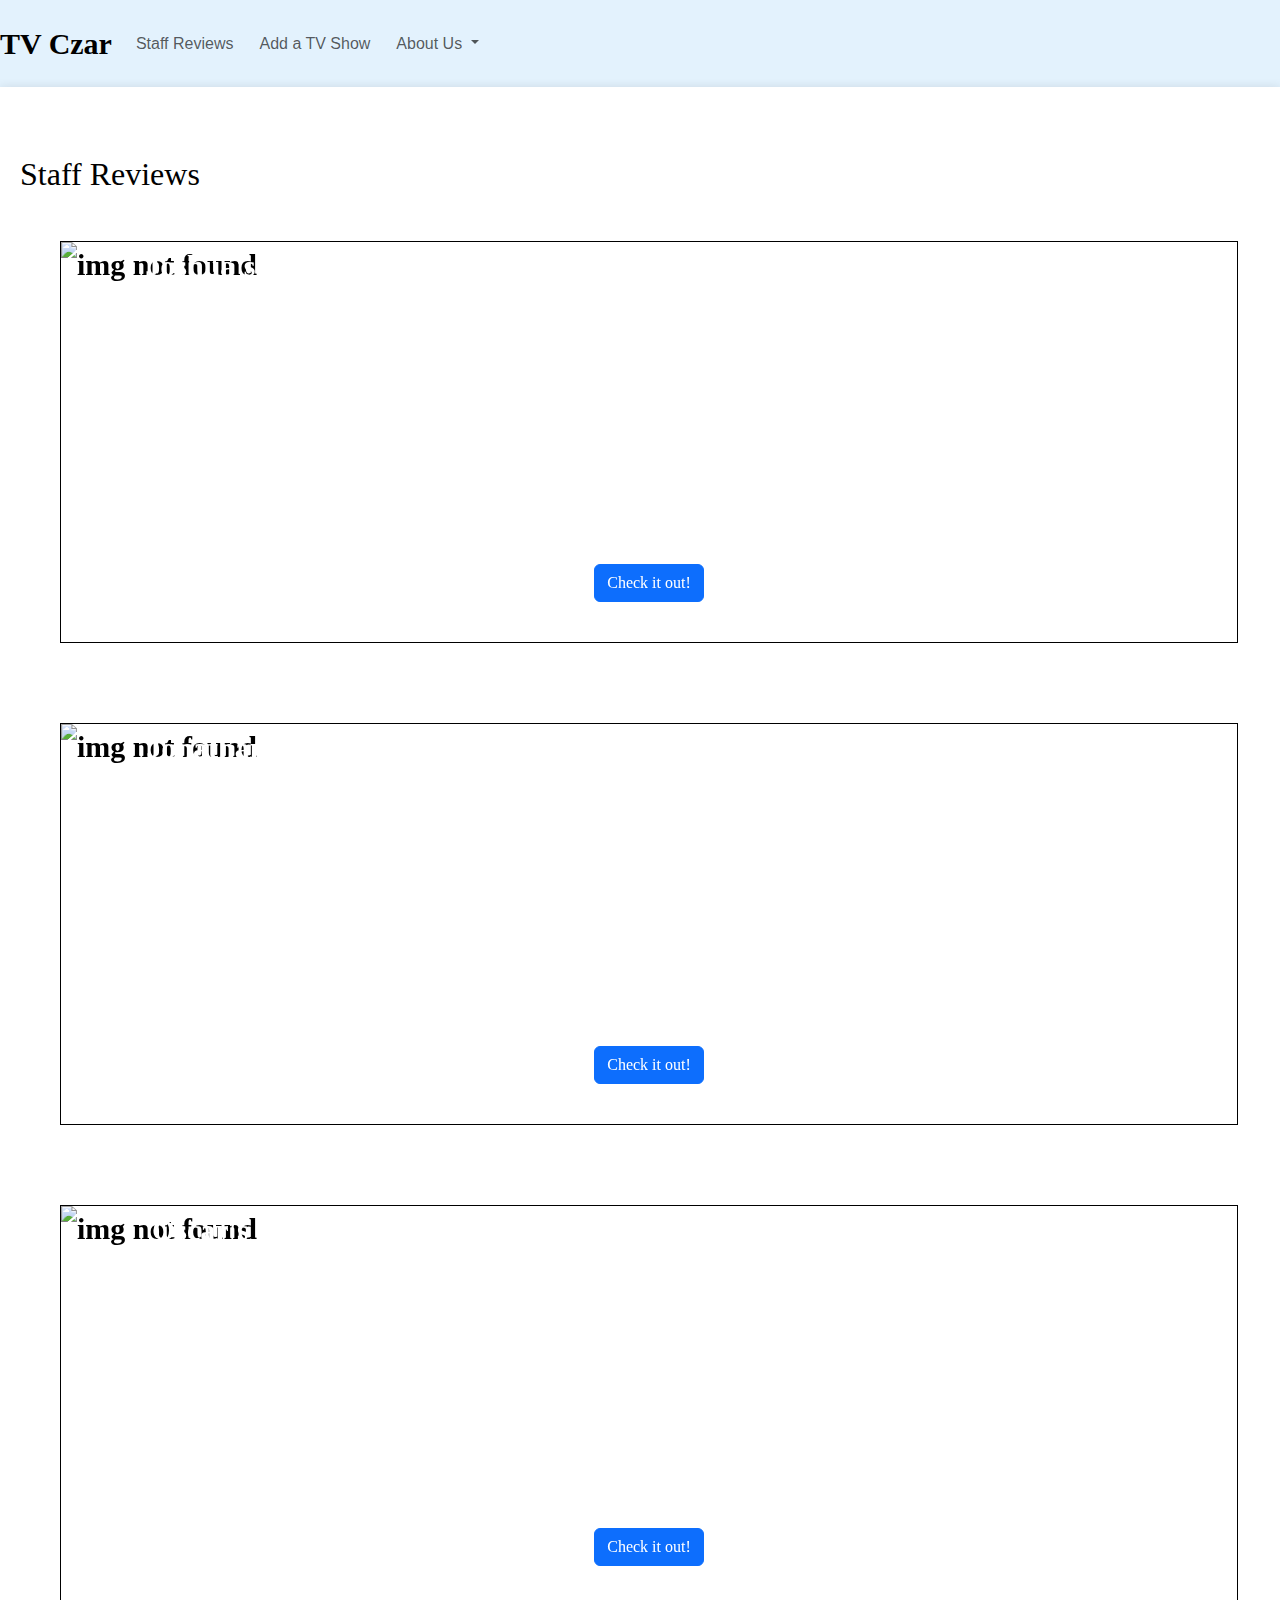
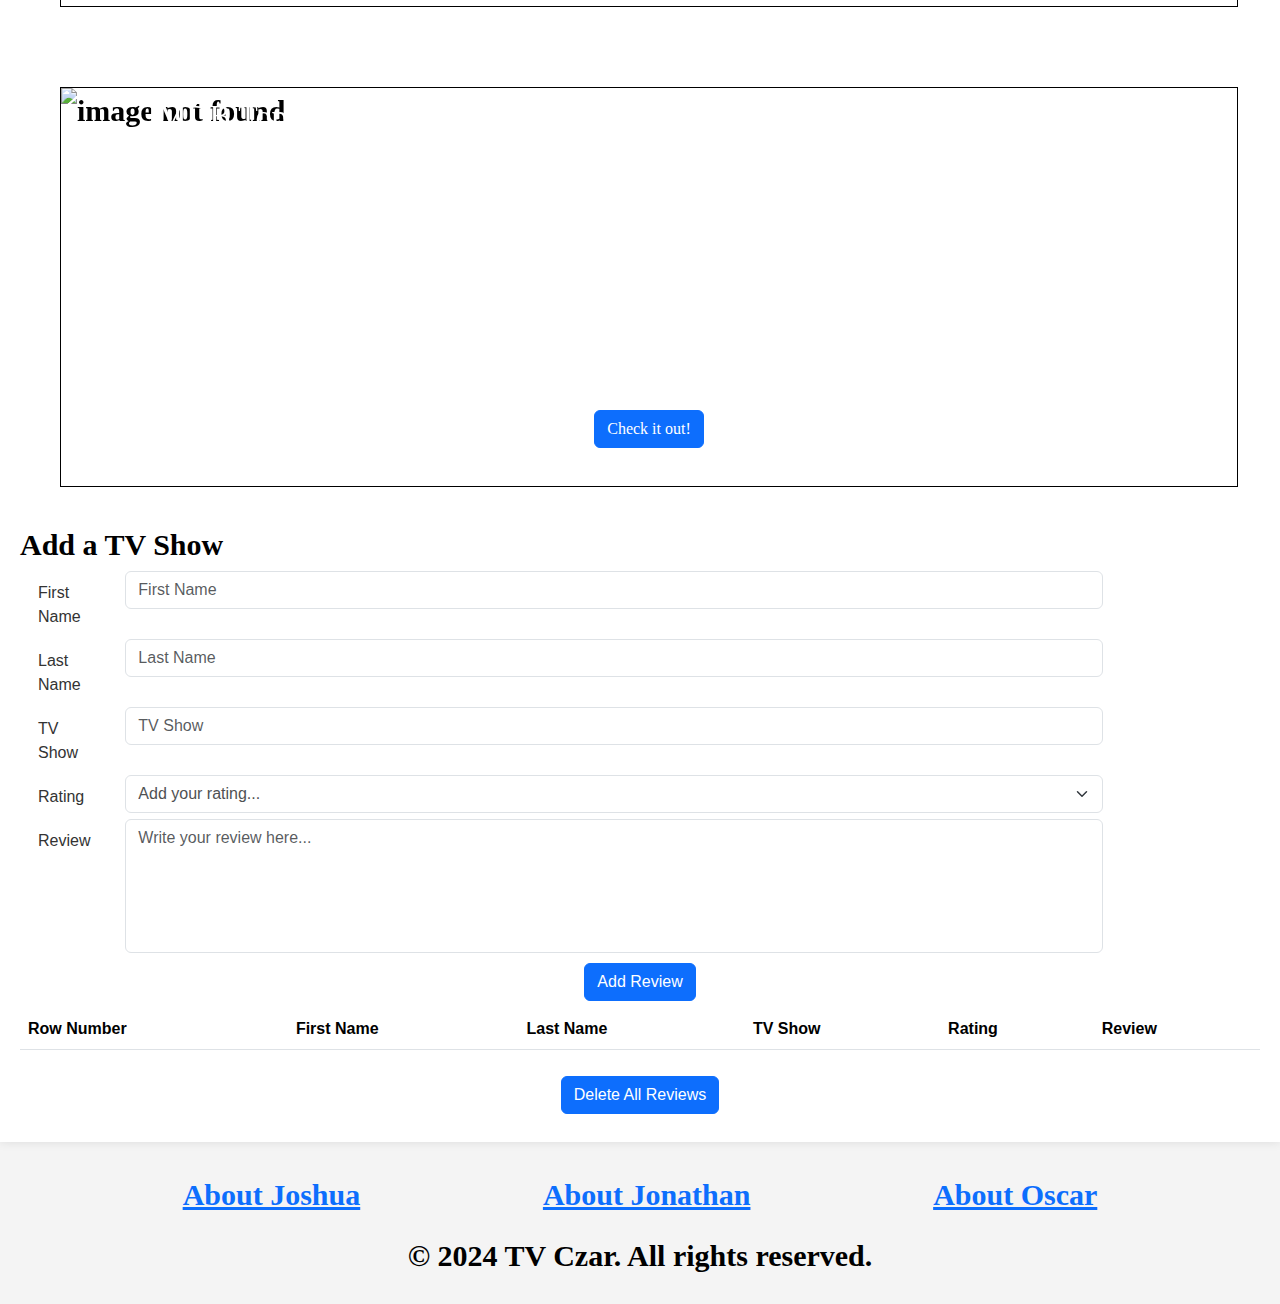
==== commit 9d0c46b1: "styled the page with css and added a delete feature to form" ====
--- a/index.html
+++ b/index.html
@@ -9,20 +9,20 @@
 </head>
 <body>
     <header>
-        <h1>Welcome to Project 1 </h1>
-        <nav class="navbar navbar-expand-lg navbar-dark fixed-top mask-custom shadow-0">
-            <div class="container-fluid">
-              <a class="navbar-brand" href="#">TV Czar</a>
+        <!-- <h1 style="background-color: #e3f2fd;"></h1> -->
+        <nav class="navbar navbar-expand-lg navbar-dark mask-custom shadow-0">
+            <div class="container-fluid navbar navbar-light " style="background-color: #e3f2fd;">
+              <a class="navbar-brand light-pic-font" href="#">TV Czar</a>
               <button class="navbar-toggler" type="button" data-bs-toggle="collapse" data-bs-target="#navbarNav" aria-controls="navbarNav" aria-expanded="false" aria-label="Toggle navigation">
                 <span class="navbar-toggler-icon"></span>
               </button>
               <div class="collapse navbar-collapse" id="navbarNav">
                 <ul class="navbar-nav">
                   <li class="nav-item">
-                    <a class="nav-link" href="#">Staff Reviews</a>
+                    <a class="nav-link" href="#staff-review">Staff Reviews</a>
                   </li>
                   <li class="nav-item">
-                        <a class="nav-link" href="#">Add a TV Show</a>
+                        <a class="nav-link" href="#form">Add a TV Show</a>
                     </li>
                     <li class="nav-item dropdown">
                         <a class="nav-link dropdown-toggle" href="#" role="button" data-bs-toggle="dropdown" aria-expanded="false">
@@ -41,7 +41,7 @@
     </header>
     <main>
         
-        <section id="staff-review" class="container-outer">
+        <section id="staff-review" class="container-outer mt-5 light-pic-font staff-style">
           <h2>Staff Reviews</h2>
           <div id="josh-container" class="carousel slide container-inner">
             <div class="carousel-indicators">
@@ -266,8 +266,8 @@
             </div>
           </div>
         </section>
-        <section id="add-movie">
-            <h2>Add a movie</h2>
+        <section id="add-TV-show">
+            <h2 class="light-pic-font">Add a TV Show</h2>
             <form id="form">
                 <div class="form-group row">
                     <label for="first-name" class="col-sm-1 col-form-label">First Name</label>
@@ -347,20 +347,22 @@
                     </div>
                 </div>
             </div>
+            <div class="mb-2">
+            <button id="clear-storage" type="submit" class="btn btn-primary">Delete All Reviews</button>
+            </div>
         </section>
         <section id="about-us"></section>
-        <h2>About us</h2>
     </main>
-    <footer class="footer">
-        <ul class="footer-list">
-            <li><a href="./aboutjosh.html"> About Joshua</a>
+    <footer class="footer nav-style">
+        <ul class="footer-list footer-flex-container">
+            <li class="light-pic-font"><a href="./aboutjosh.html"> About Joshua</a>
             </li>
-            <li><a href="./aboutjonathan.html"> About Jonathan</a>
+            <li class="light-pic-font"><a href="./aboutjonathan.html"> About Jonathan</a>
             </li>
-            <li><a href="./aboutoscar.html"> About Oscar</a>
+            <li class="light-pic-font"><a href="./aboutoscar.html"> About Oscar</a>
             </li>
         </ul>
-        <p>&copy; 2024 TV Czar. All rights reserved.</p>
+        <p class="light-pic-font">&copy; 2024 TV Czar. All rights reserved.</p>
     </footer>
     <script src="https://cdn.jsdelivr.net/npm/bootstrap@5.3.3/dist/js/bootstrap.bundle.min.js"></script>
     <script src="./assets/logic.js"></script>
--- a/assets/style.css
+++ b/assets/style.css
@@ -14,16 +14,13 @@
 
 /* Header */
 header {
-    background: #333;
-    color: #fff;
-    padding: 10px 0;
+    background:#e3f2fd;;
+    /* color: #fff; */
+    /* padding: 10px 0; */
     text-align: center;
 }
 
-/* Navigation */
-nav {
-    margin: 20px 0;
-}
+
 
 nav ul {
     list-style: none;
@@ -125,7 +122,7 @@
 .col-form-label {
     padding-top: 10px;
     padding-bottom: 10px;
-    padding-left: 45px;
+    padding-left: 30px;
 }
 
 /* Styling for button */
@@ -147,6 +144,29 @@
     resize: none;
 }
 
+.nav-style {
+    background-color: #f4f4f4;
+}
+
+.staff-style {
+    background-color: #fff;
+}
+
+.footer-flex-container {
+    display:flex;
+    flex-direction:row;
+    justify-content: space-evenly;
+}
+
+.links-style {
+    color:#333;
+}
+
+.about-us-header {
+    
+    text-align: center;
+}
+
 @media screen and (max-width: 1639px) {
     .container-inner {
         display:absolute;
@@ -241,3 +261,5 @@
 }
 
 
+
+
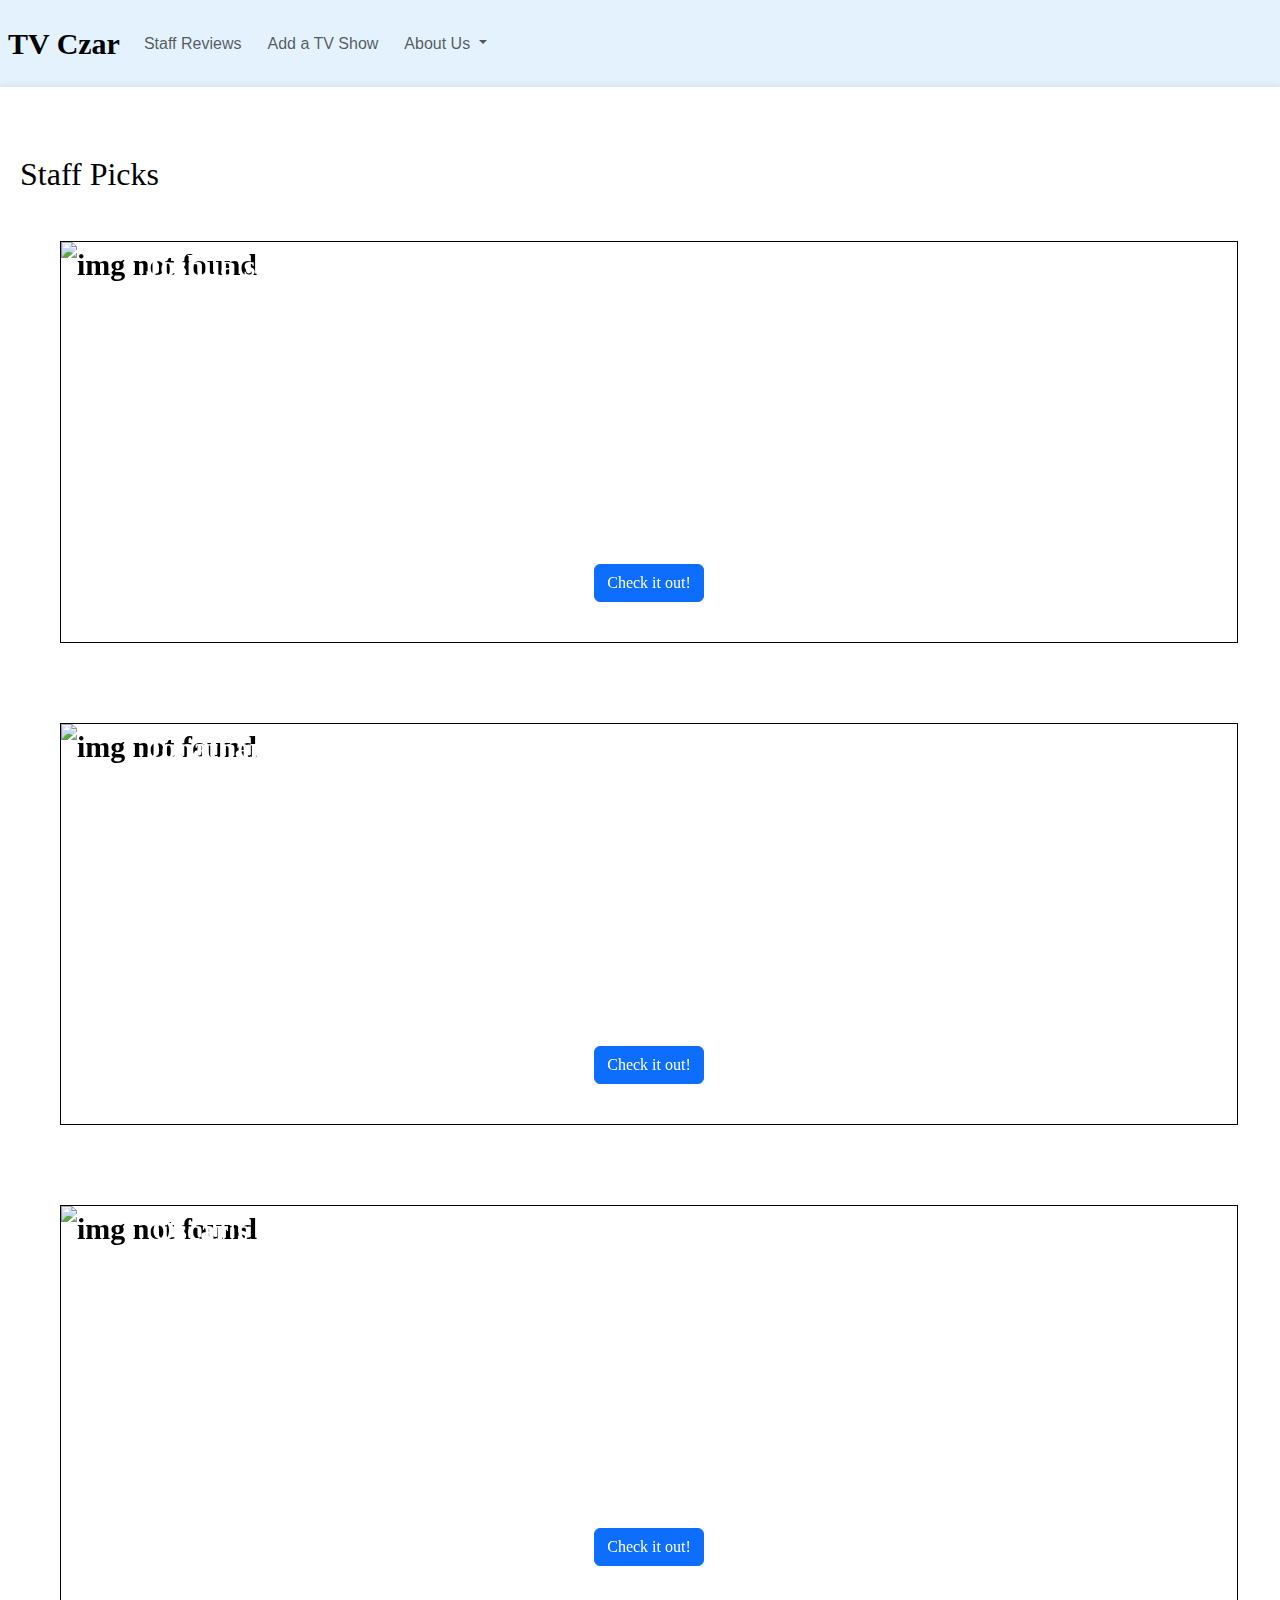
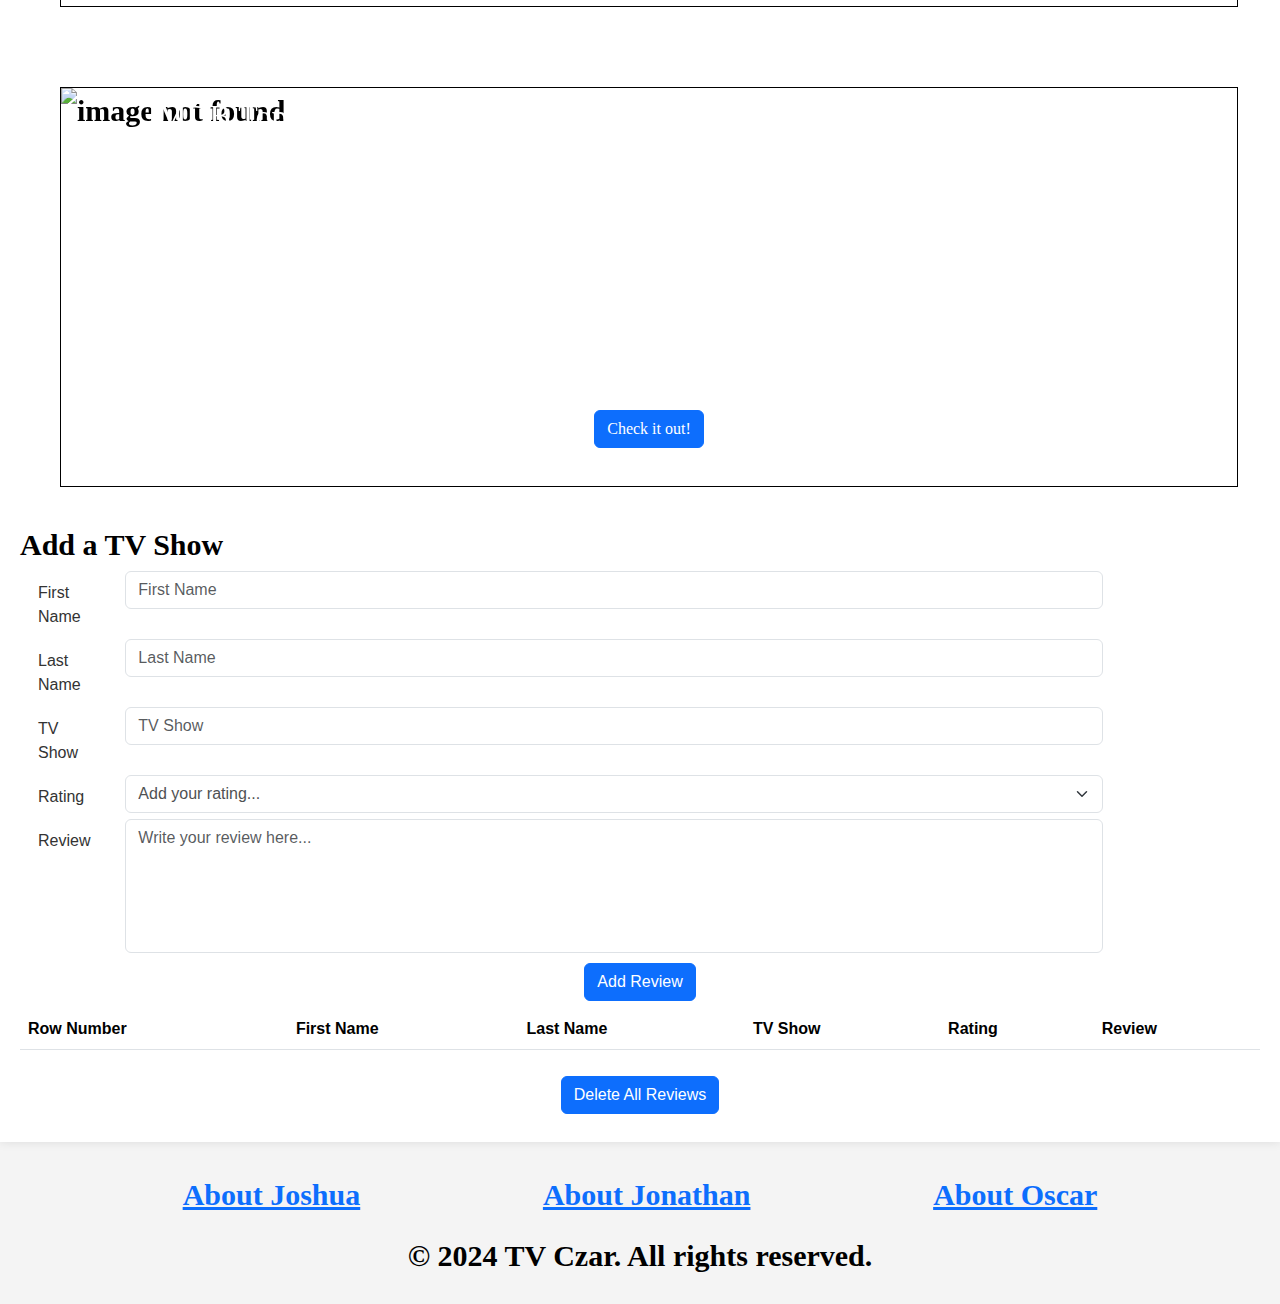
==== commit a50aaf9f: "finished my about page,mage comments to my code, made final touches" ====
--- a/index.html
+++ b/index.html
@@ -12,7 +12,7 @@
         <!-- <h1 style="background-color: #e3f2fd;"></h1> -->
         <nav class="navbar navbar-expand-lg navbar-dark mask-custom shadow-0">
             <div class="container-fluid navbar navbar-light " style="background-color: #e3f2fd;">
-              <a class="navbar-brand light-pic-font" href="#">TV Czar</a>
+              <a class="navbar-brand light-pic-font ms-2" href="#">TV Czar</a>
               <button class="navbar-toggler" type="button" data-bs-toggle="collapse" data-bs-target="#navbarNav" aria-controls="navbarNav" aria-expanded="false" aria-label="Toggle navigation">
                 <span class="navbar-toggler-icon"></span>
               </button>
@@ -42,7 +42,7 @@
     <main>
         
         <section id="staff-review" class="container-outer mt-5 light-pic-font staff-style">
-          <h2>Staff Reviews</h2>
+          <h2>Staff Picks</h2>
           <div id="josh-container" class="carousel slide container-inner">
             <div class="carousel-indicators">
               <button type="button" data-bs-target="#josh-container" data-bs-slide-to="0" class="active" aria-current="true" aria-label="Slide 1"></button>
@@ -335,7 +335,7 @@
                 <div class="modal-dialog" role="document">
                     <div class="modal-content">
                         <div class="modal-header">
-                            <h5 class="modal-title" id="exampleModalLabel">Thanks for submitiing your review!</h5>
+                            <h5 class="modal-title" id="exampleModalLabel">Thanks for submitting your review!</h5>
                         </div>
                         <div class="modal-body">
                             Are you sure you want to submit this review? 
